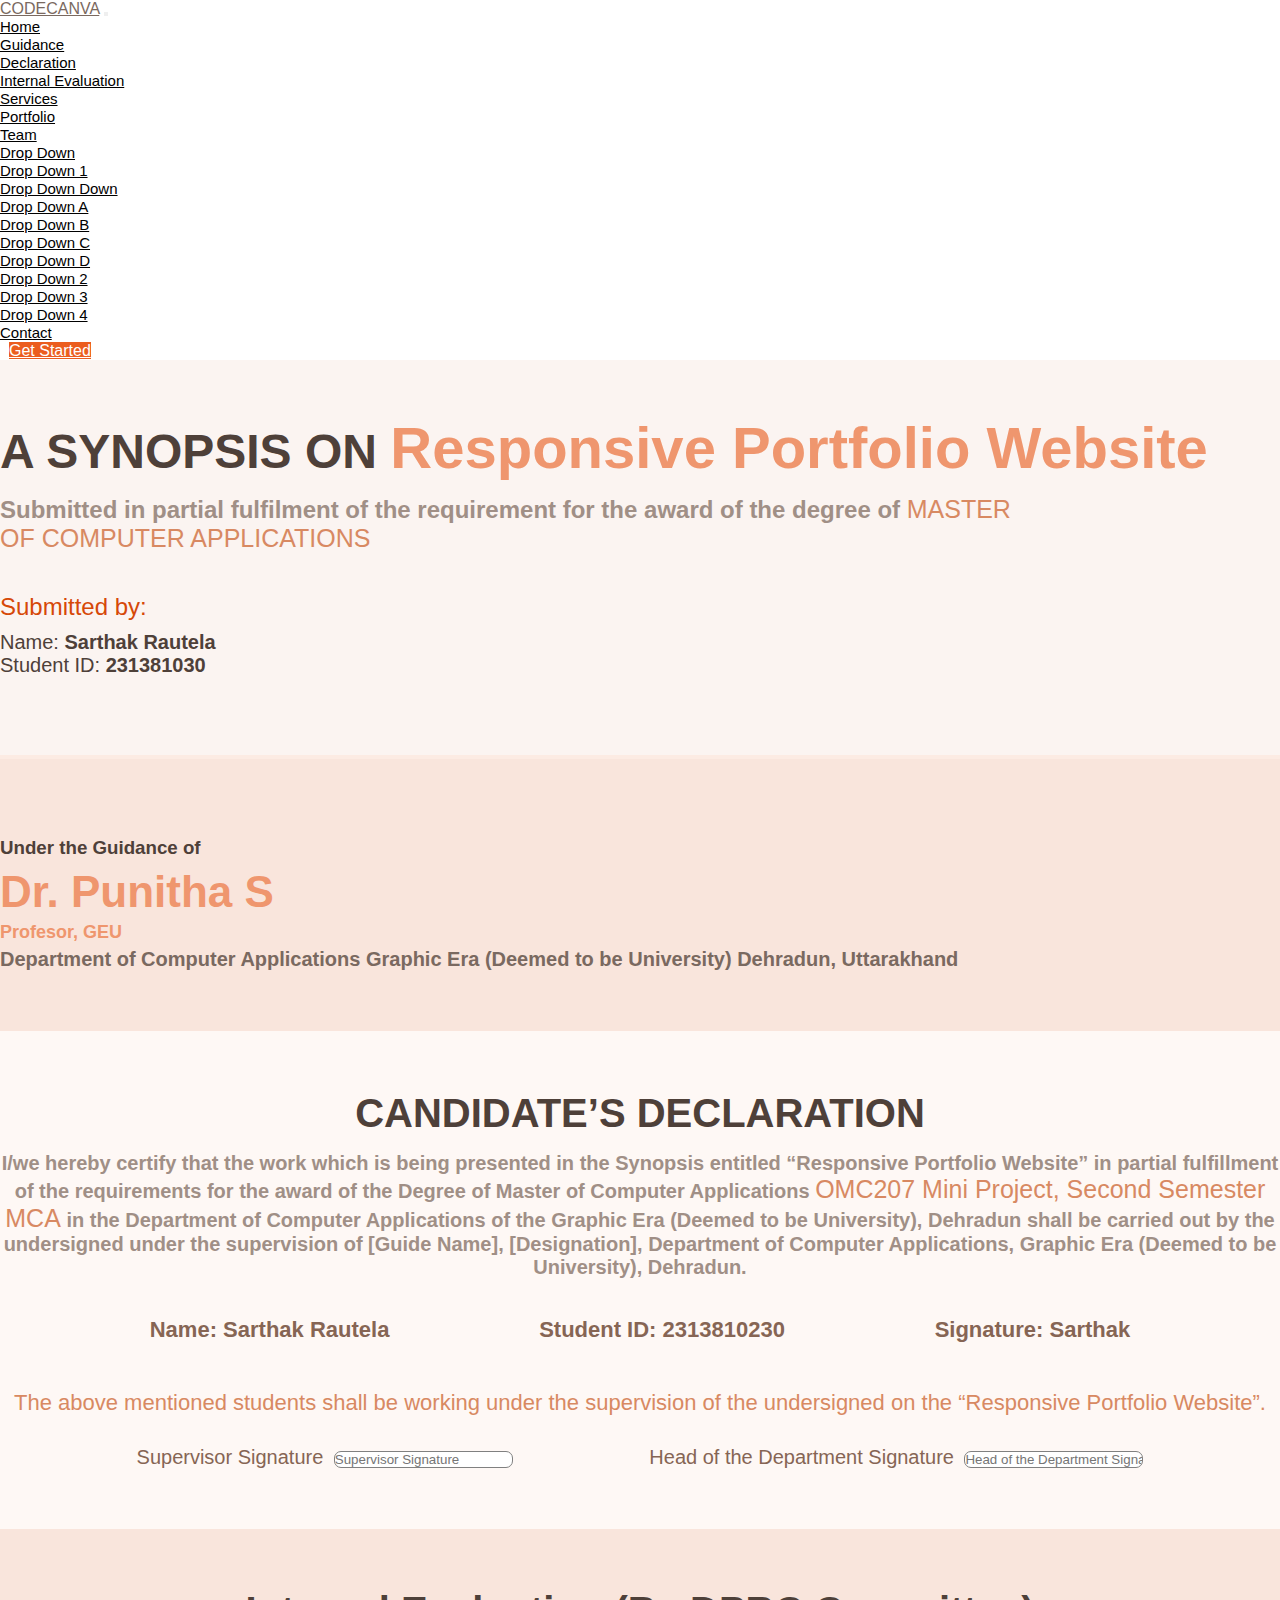
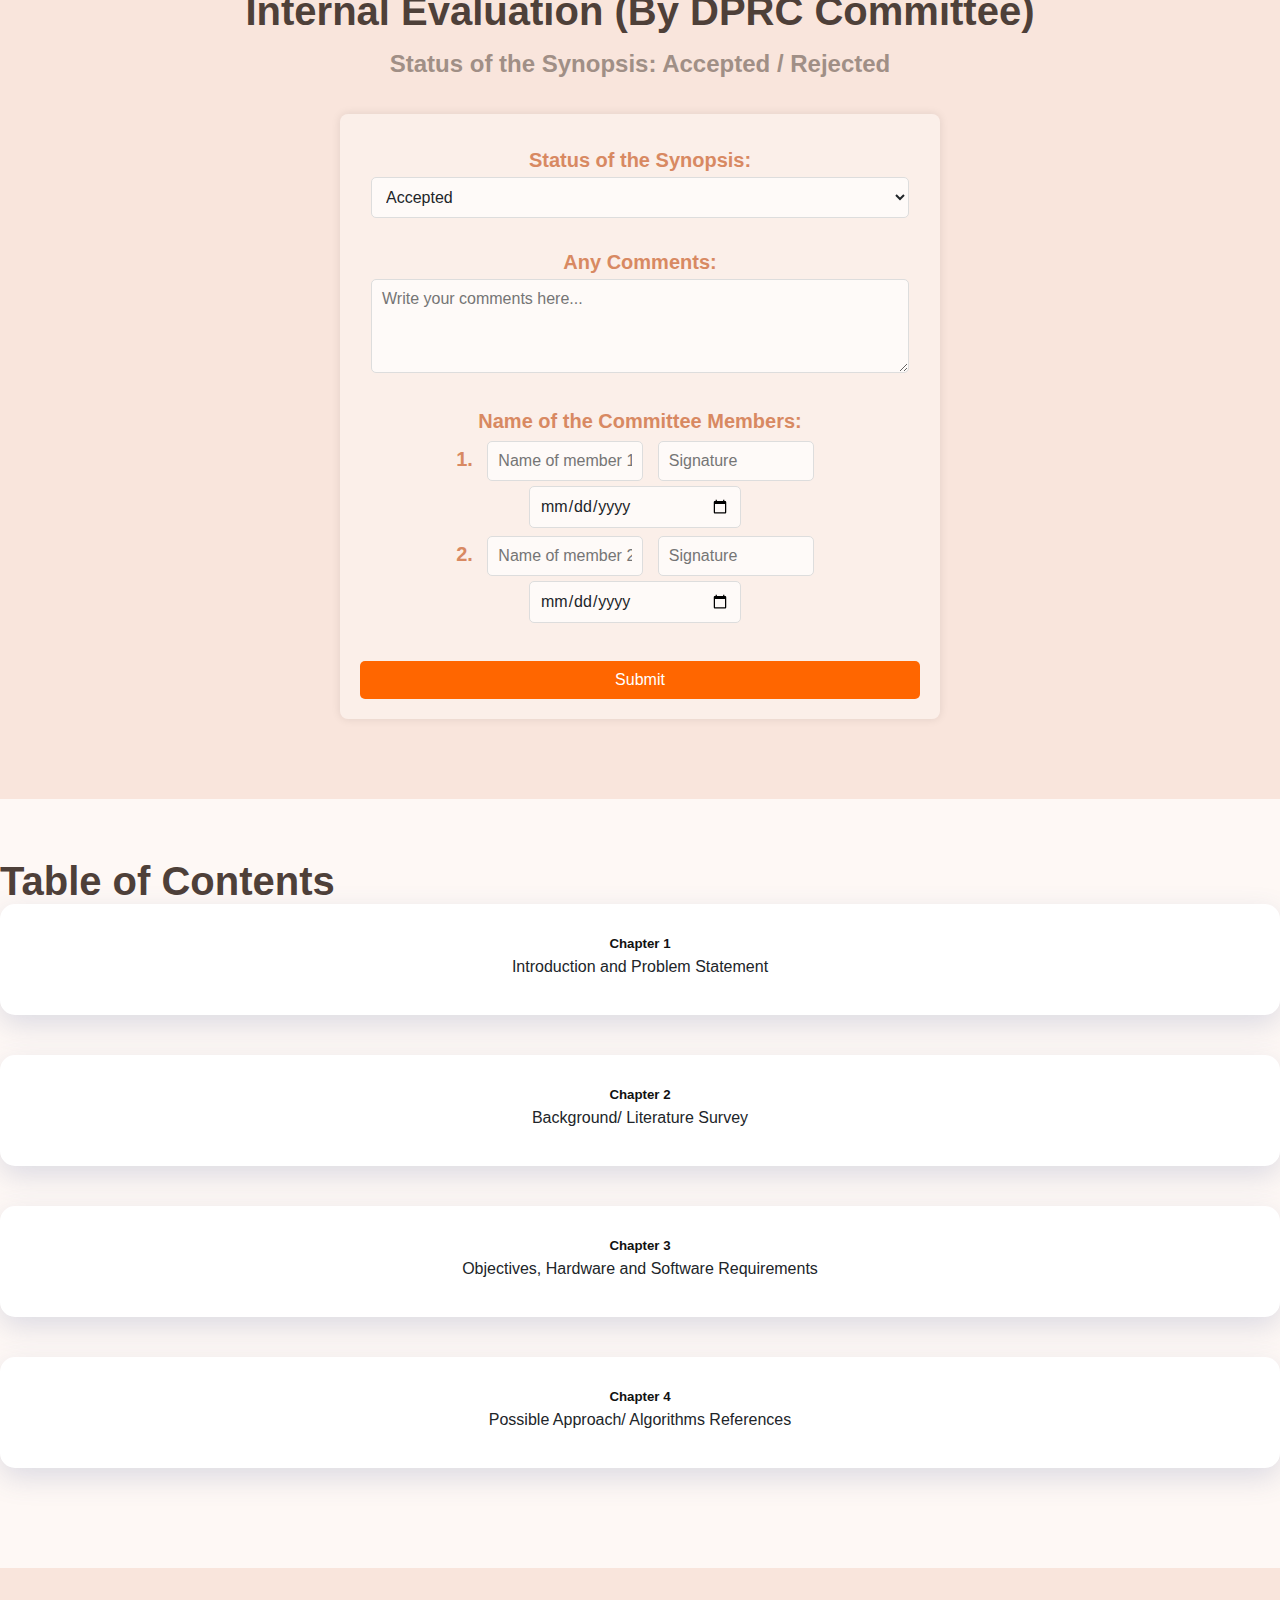
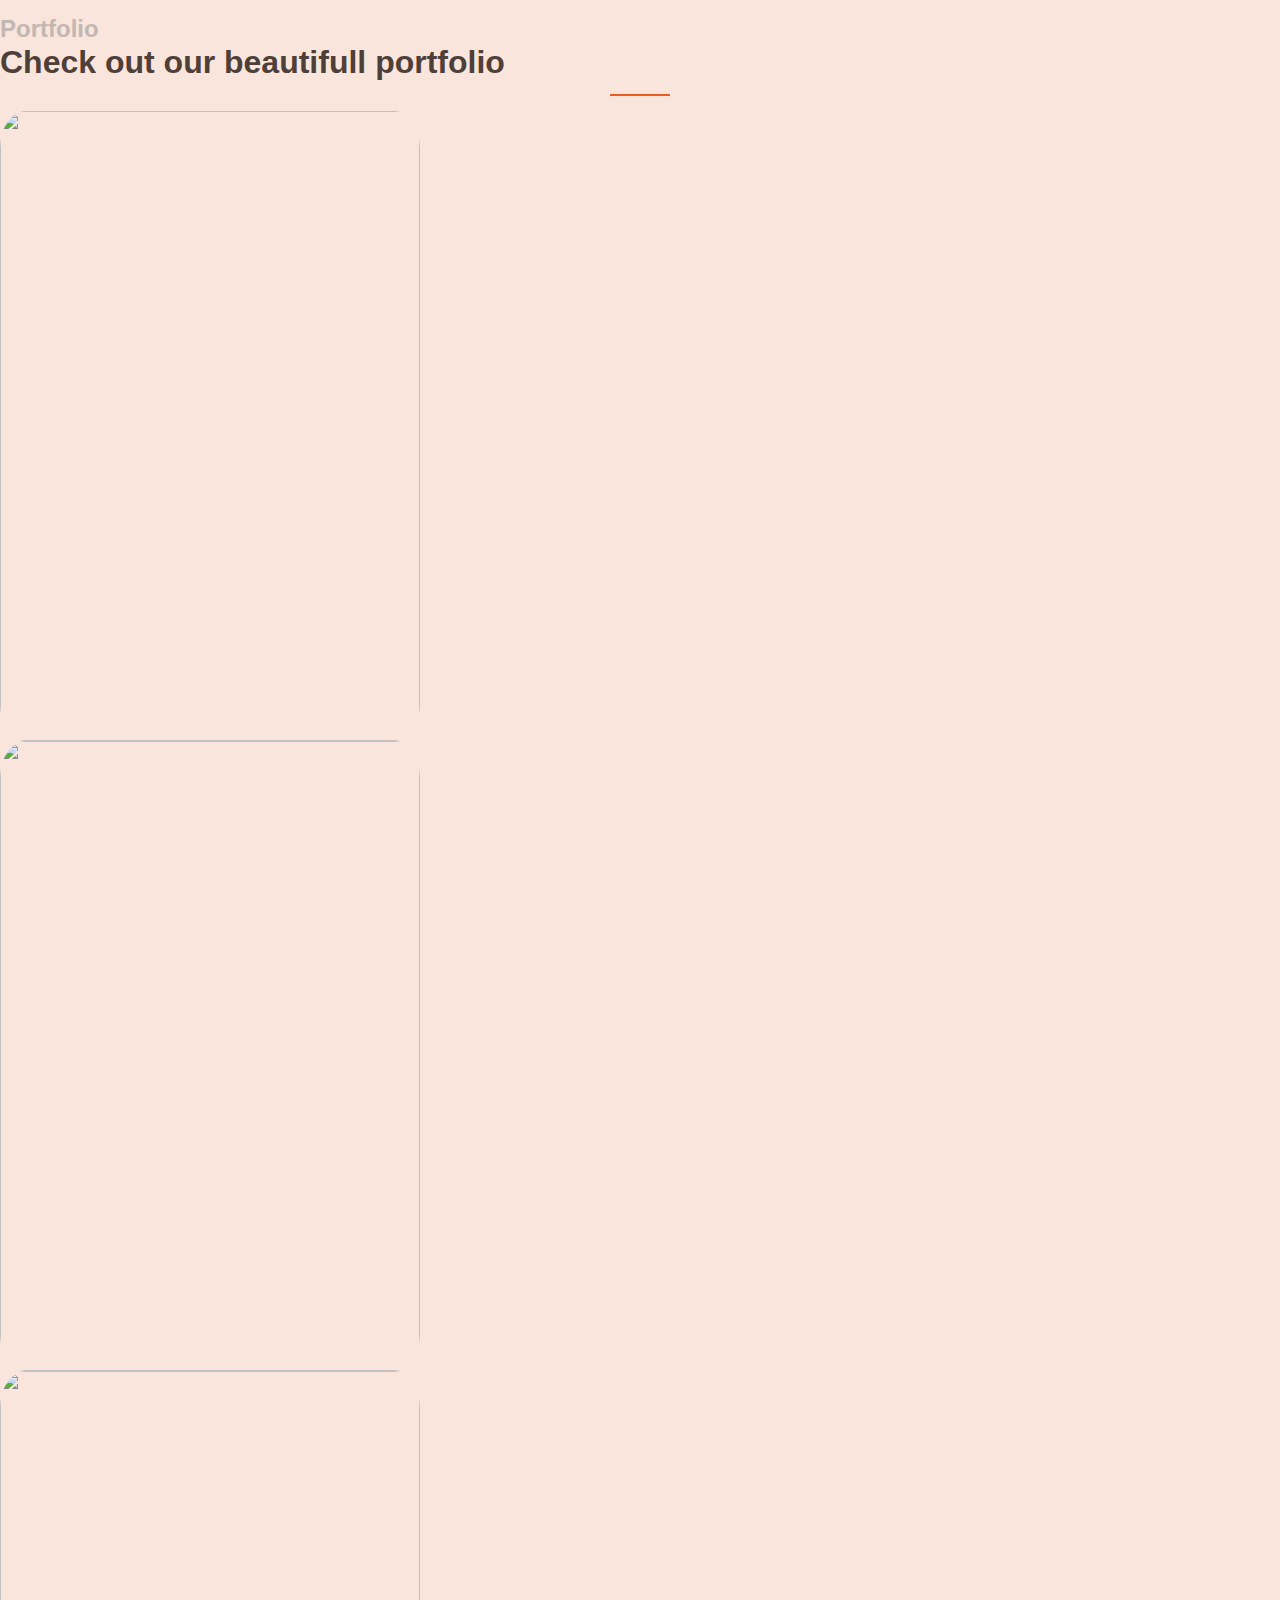
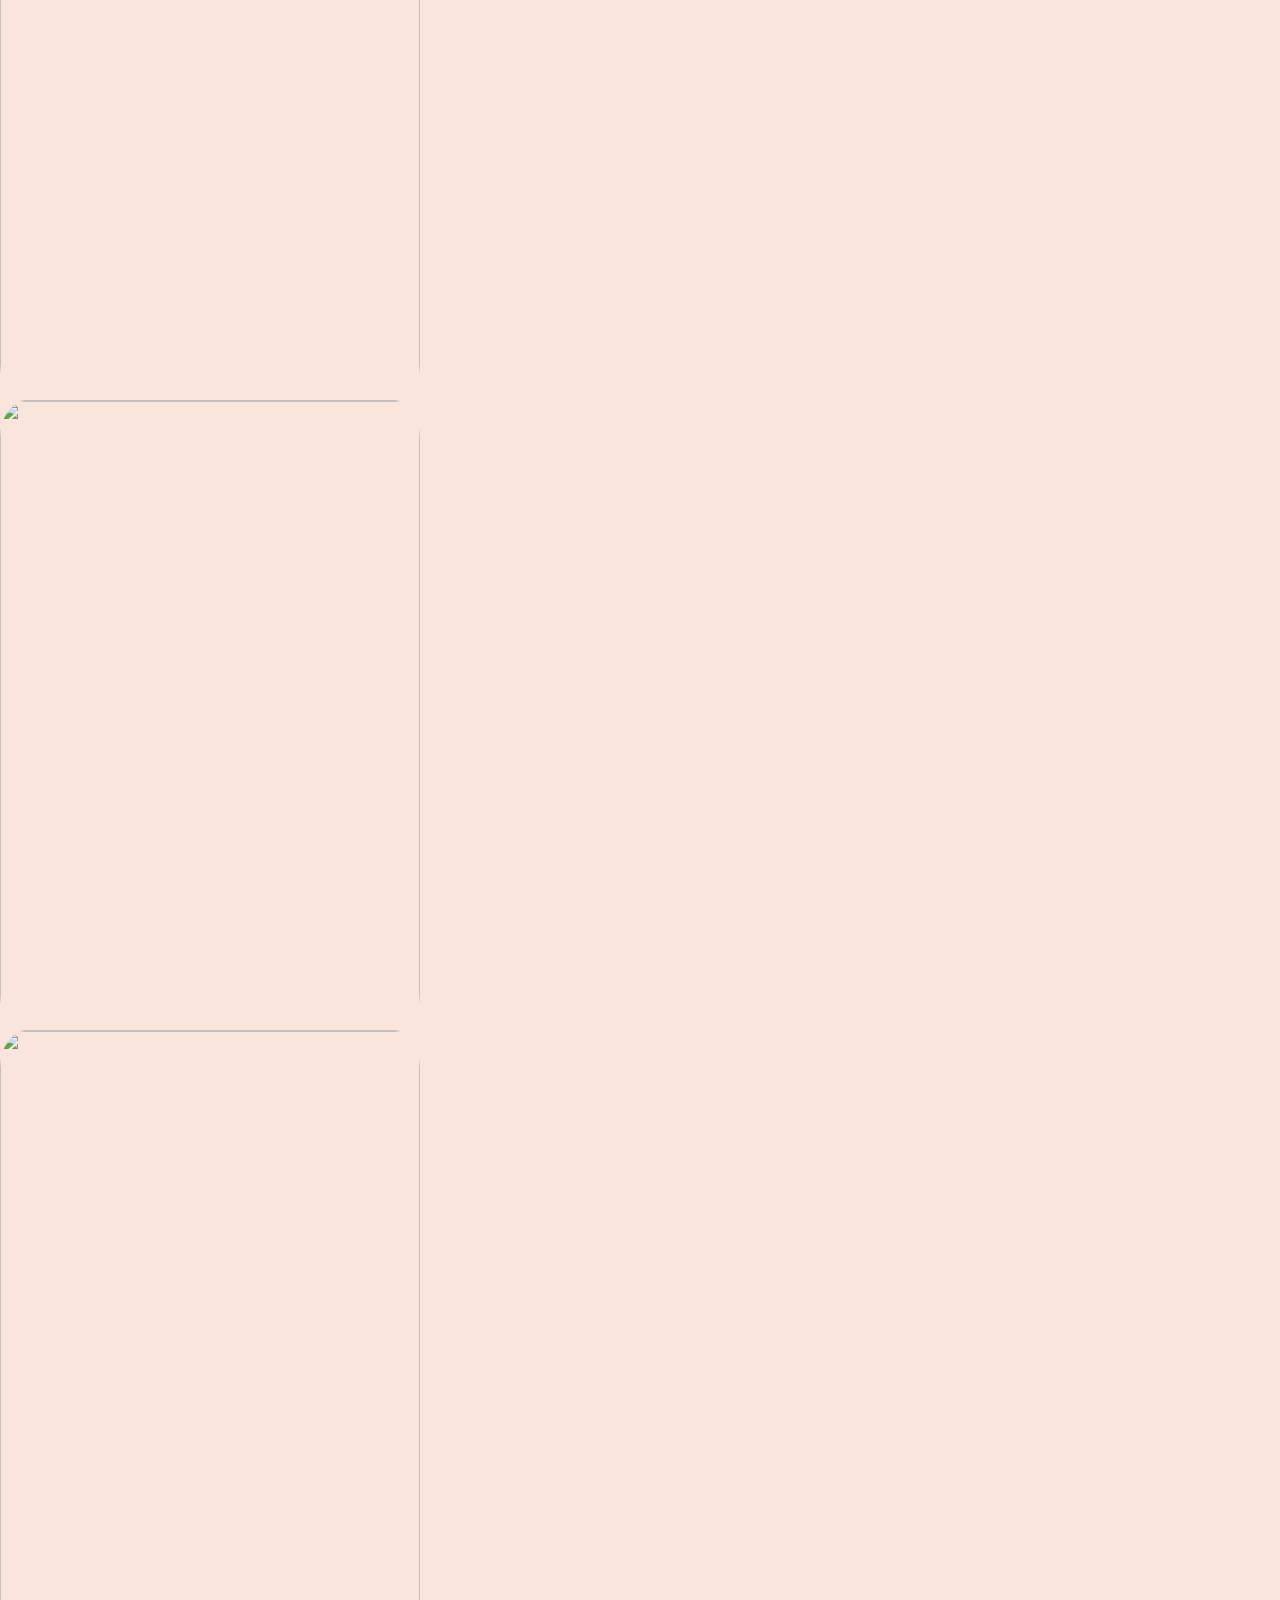
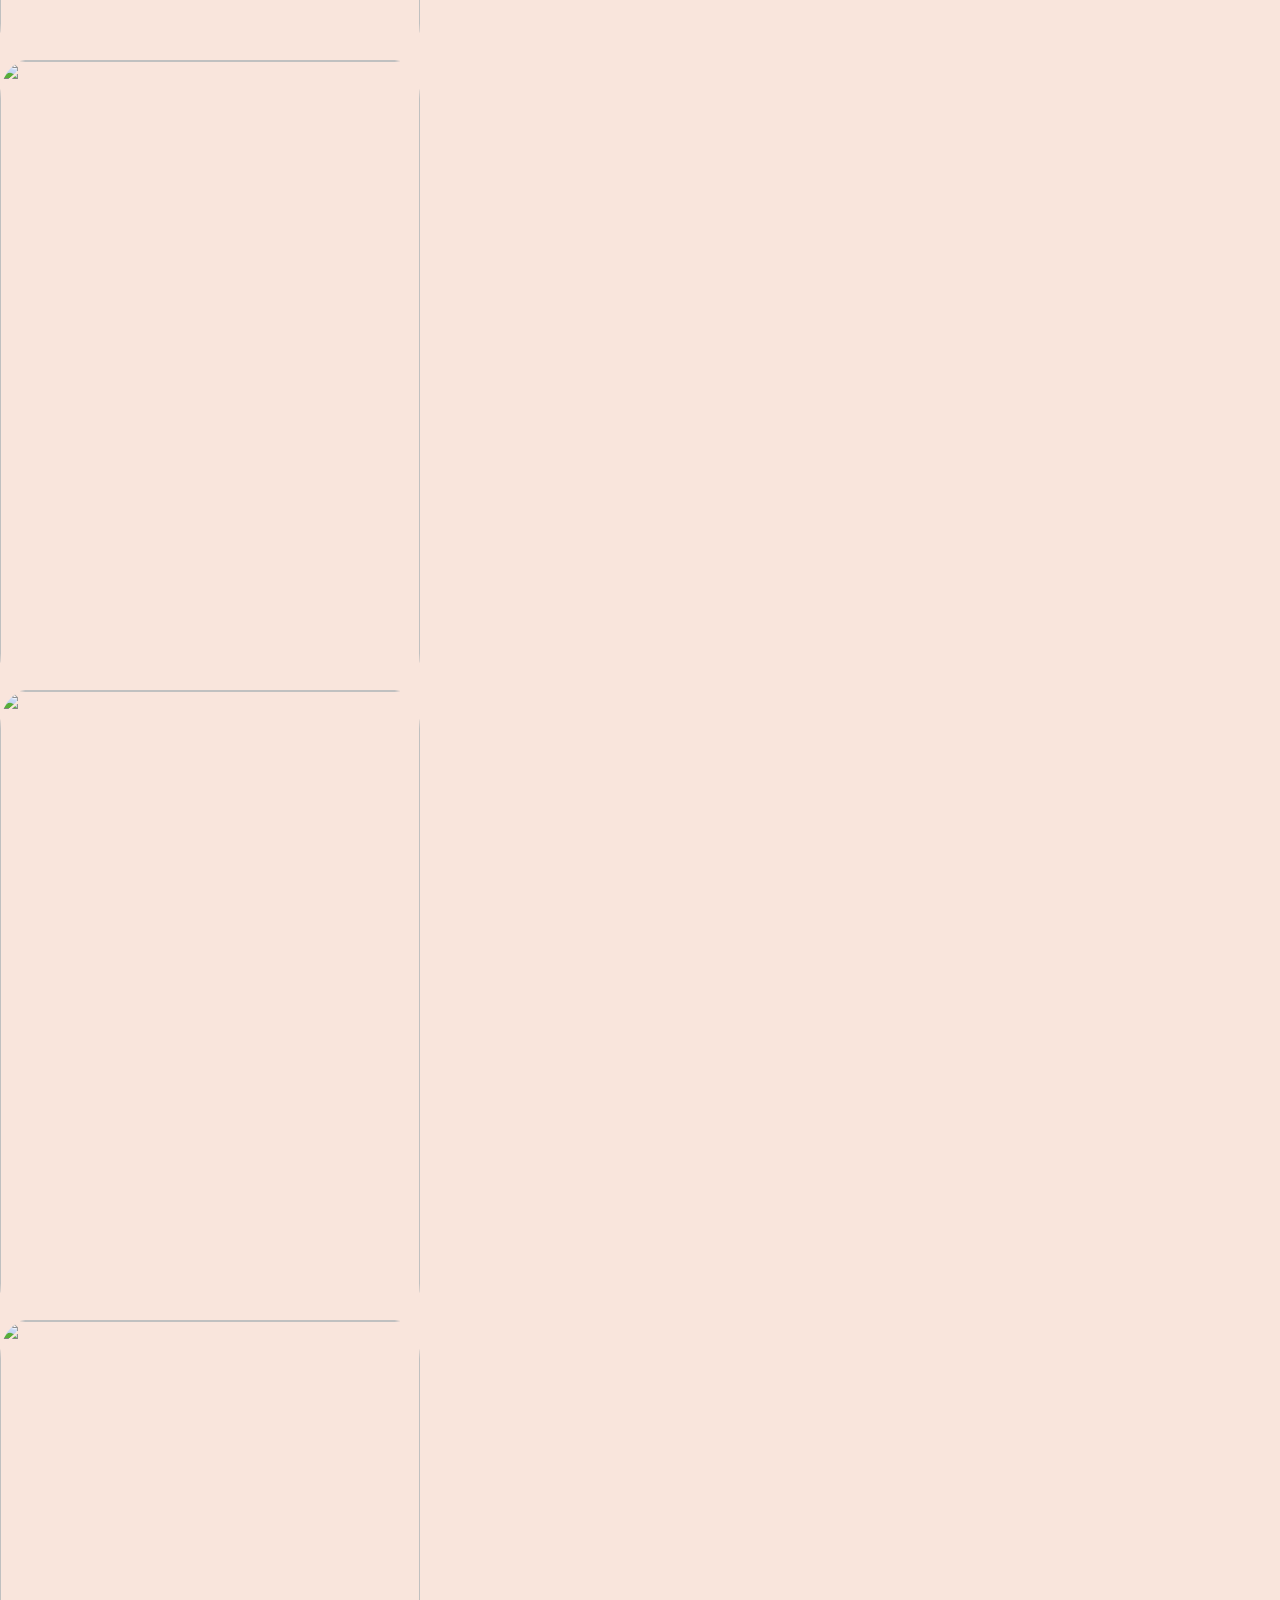
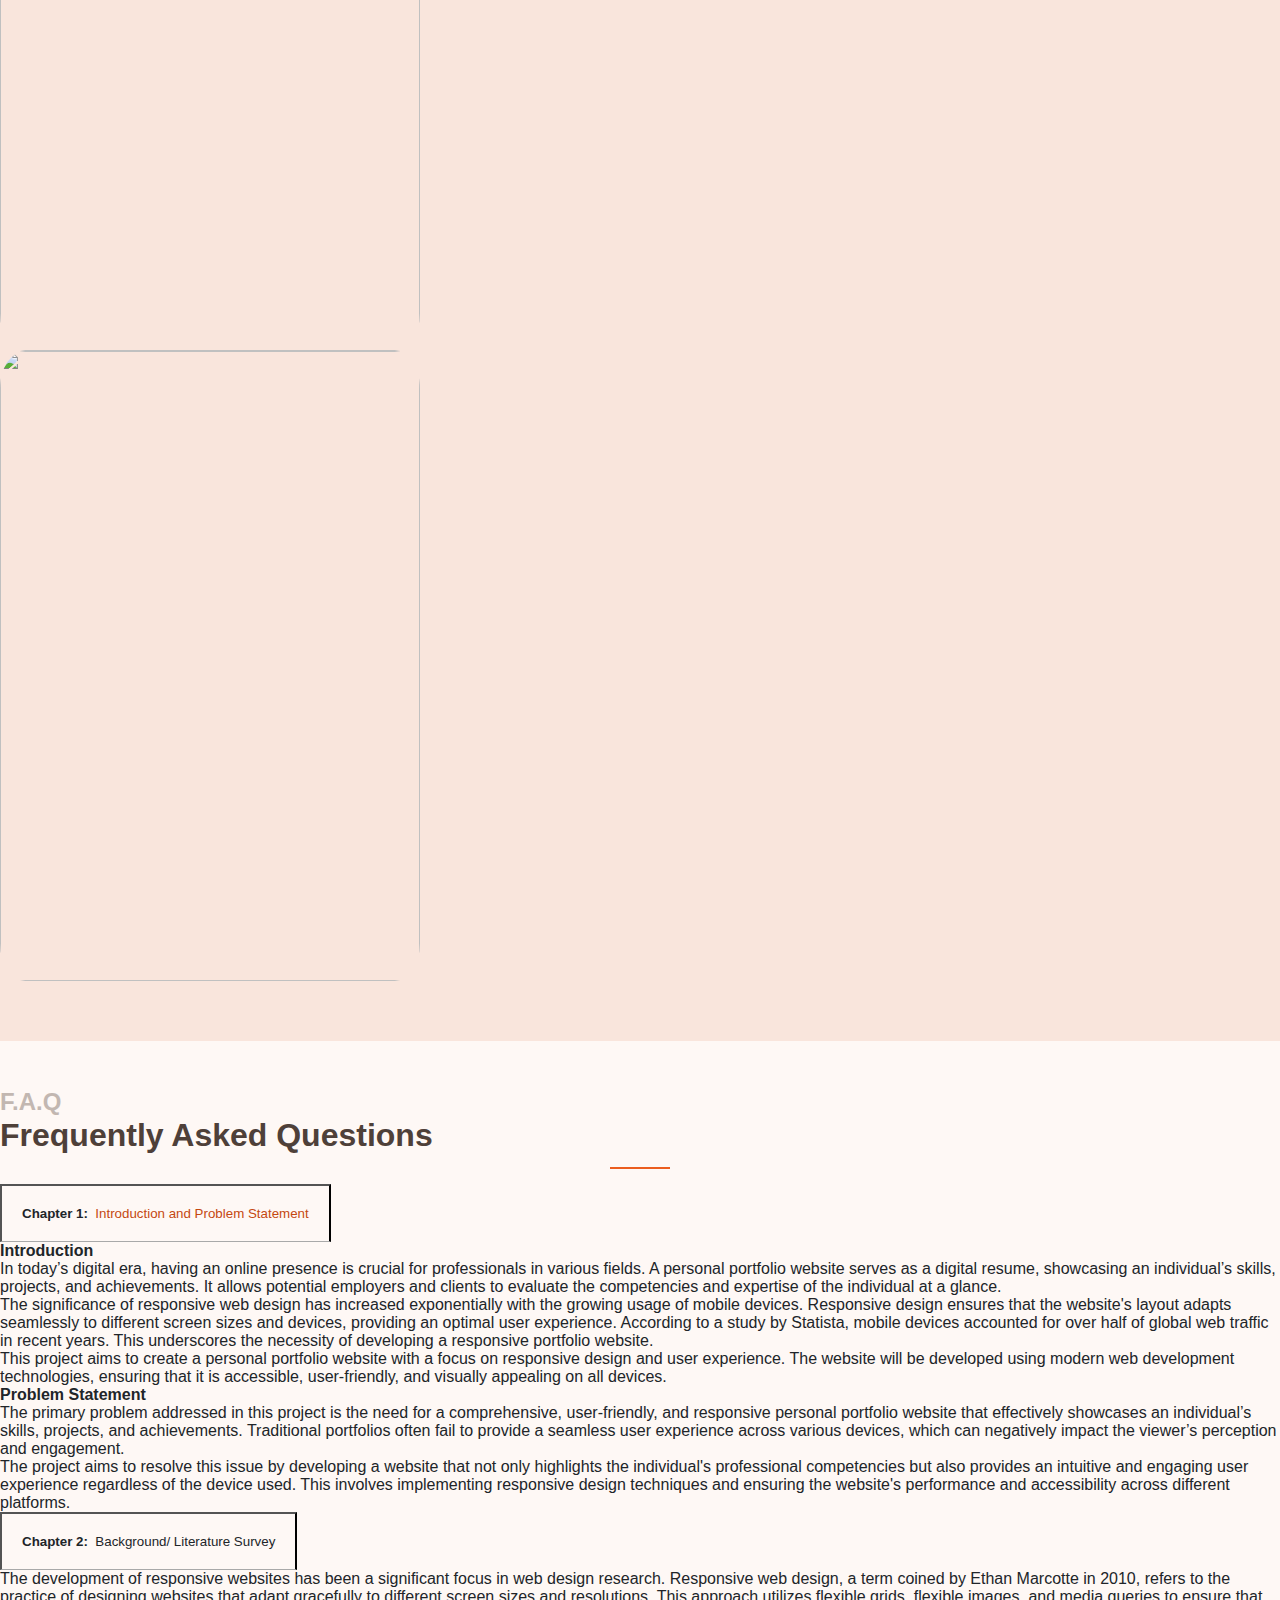
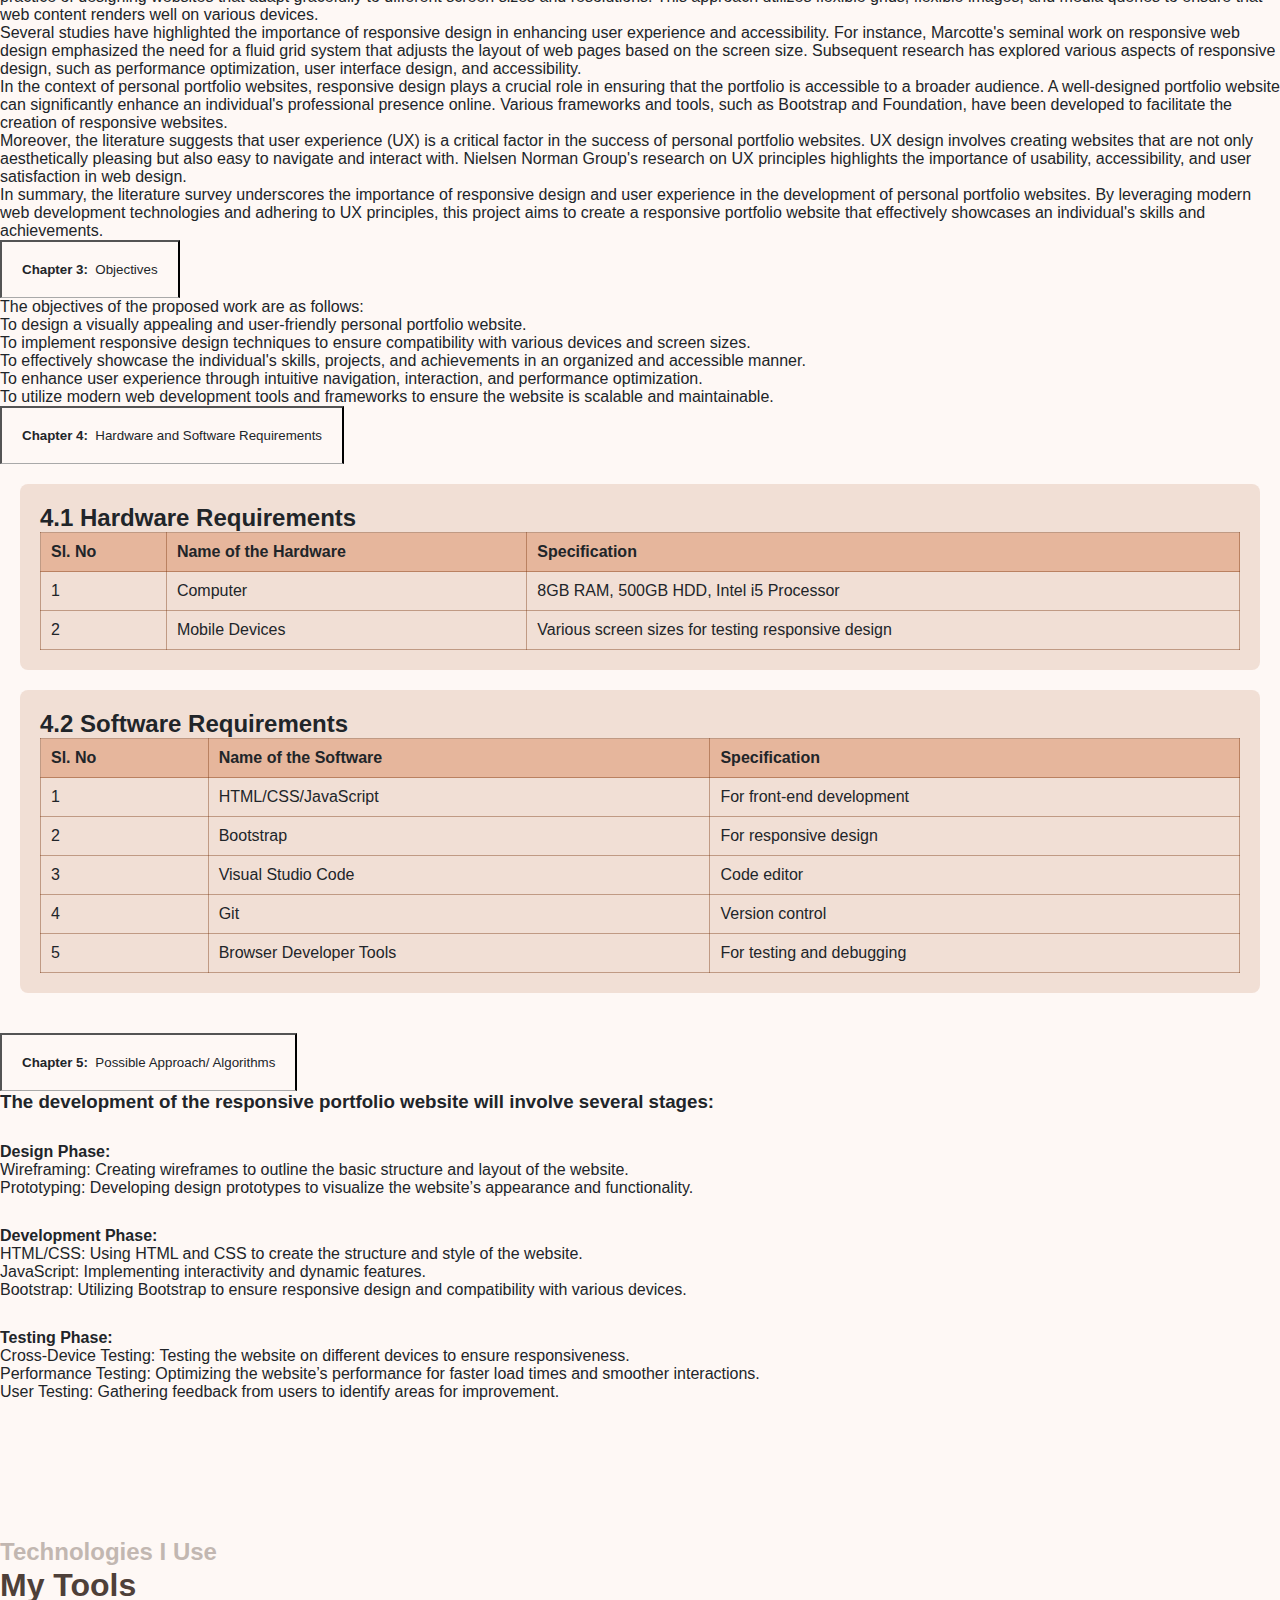
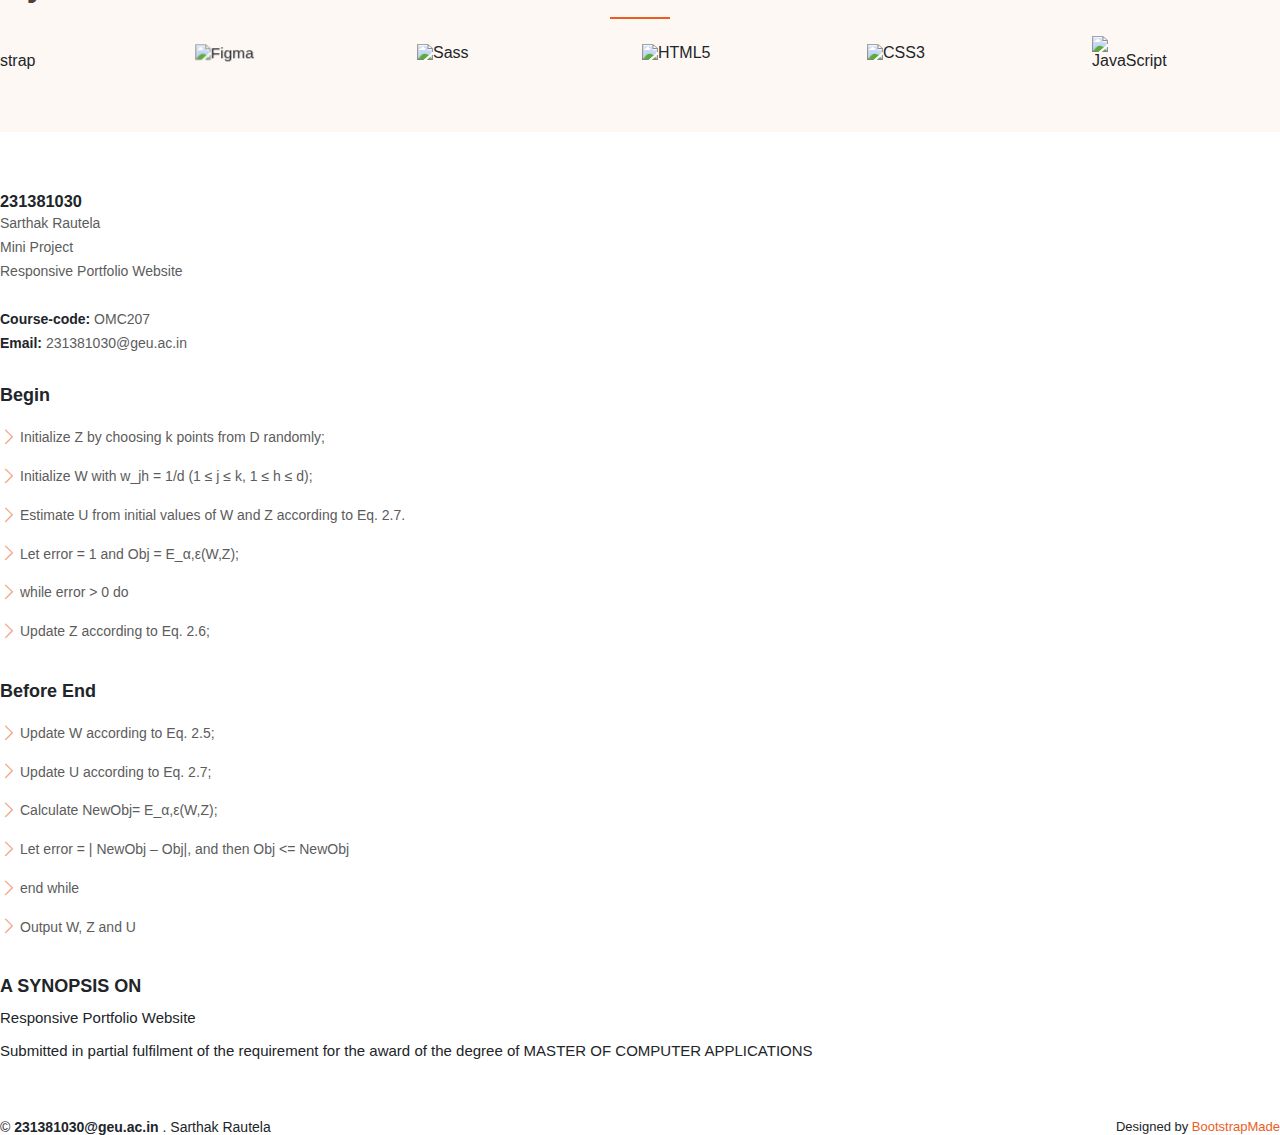
==== index.html @ d09d4a78 "name change" ====
<!DOCTYPE html>
<html lang="en">

<head>
    <meta charset="UTF-8">
    <meta http-equiv="X-UA-Compatible" content="IE=edge">
    <meta name="viewport" content="width=device-width, initial-scale=1.0">
    <title>CODECANVA Bootstrap</title>
    <link rel="stylesheet" href="style.css">
    <link rel="preconnect" href="https://fonts.googleapis.com">

    <script src="https://code.iconify.design/iconify-icon/1.0.0/iconify-icon.min.js"></script>

    <!-- Bootstrap CSS -->
    <link href="https://cdn.jsdelivr.net/npm/bootstrap@5.1.3/dist/css/bootstrap.min.css" rel="stylesheet"
        integrity="sha384-1BmE4kWBq78iYhFldvKuhfTAU6auU8tT94WrHftjDbrCEXSU1oBoqyl2QvZ6jIW3" crossorigin="anonymous">
    <link href="https://kit-pro.fontawesome.com/releases/v6.1.1/css/pro.min.css" rel="stylesheet">
    <link rel="stylesheet" href="https://cdn.jsdelivr.net/npm/bootstrap-icons@1.9.1/font/bootstrap-icons.css">
    <link rel="stylesheet" href="send-email.php">
</head>


<body>

    <!-- NAVBAR  -->

    <nav id="navbar-spy-setting head" class="navbar navbar-expand-lg py-3 navbar-light bg-white sticky-top">
        <div class="container justify-content-between">
            <a class="navbar-brand" href="#home">CODECANVA</a>
            <button class="navbar-toggler" type="button" data-bs-toggle="collapse" data-bs-target="#navbarResponsive"
                aria-controls="navbarResponsive" aria-expanded="false" aria-label="Toggle navigation">
                <span class="navbar-toggler-icon"></span>
            </button>
            <div class="collapse navbar-collapse" id="navbarResponsive">

                <ul class="navbar-nav ms-auto my-2 my-lg-0">

                    <li class="nav-item">
                        <a class="nav-link nav-text active mx-2 scrollto" aria-current="page" href="#home">Home</a>
                    </li>
                    <li class="nav-item">
                        <a class="nav-link nav-text active mx-2 scrollto" aria-current="page" href="#about">Guidance</a>
                    </li>
                    </li>
                    <li class="nav-item">
                        <a class="nav-link nav-text active mx-2 scrollto" aria-current="page"
                            href="#declaration">Declaration</a>
                    </li>
                    </li>
                    <li class="nav-item">
                        <a class="nav-link nav-text active mx-2 scrollto" aria-current="page"
                            href="#Internal-Evaluation">Internal Evaluation</a>
                    </li>

                    <li class="nav-item">
                        <a class="nav-link nav-text active mx-2 scrollto" aria-current="page"
                            href="#services">Services</a>
                    </li>
                    <li class="nav-item">
                        <a class="nav-link nav-text active mx-2 scrollto" aria-current="page"
                            href="#portfolio">Portfolio</a>
                    </li>
                    <li class="nav-item">
                        <a class="nav-link nav-text active mx-2 scrollto" aria-current="page" href="#team">Team</a>
                    </li>

                    <li class="nav-item dropdown">
                        <a class="nav-link dropdown active mx-2 scrollto dropdown-toggle nav-text" id="navbarDropdown"
                            role="button" aria-current="page" data-bs-toggle="dropdown" aria-expanded="false"
                            href="#">Drop Down</a>

                        <ul class="dropdown-menu" aria-labelledby="navbarDropdown">

                            <li><a class="dropdown-item nav-link" href="#">Drop Down 1</a></li>

                            <!-- drop down end  -->

                            <li class=" btn-group dropend"><a
                                    class="dropdown-item1 nav-link nav-text active dropdown-toggle" id="navbarDropdown"
                                    type="button" data-bs-toggle="dropdown" aria-expanded="false" href="#">Drop Down
                                    Down</a>

                                <ul class="dropdown-menu ">

                                    <li><a class="dropend-item nav-link" href="#">Drop Down A</a></li>
                                    <li><a class="dropdown-item nav-link" href="#">Drop Down B</a></li>
                                    <li><a class="dropdown-item nav-link" href="#">Drop Down C</a></li>
                                    <li><a class="dropdown-item nav-link" href="#">Drop Down D</a></li>

                                </ul>

                            </li>

                            <li><a class="dropdown-item nav-link" href="#">Drop Down 2</a></li>
                            <li><a class="dropdown-item nav-link" href="#">Drop Down 3</a></li>
                            <li><a class="dropdown-item nav-link" href="#">Drop Down 4</a></li>

                        </ul>

                    </li>
                    <li class="nav-item">
                        <a class="nav-link mx-2 scrollto nav-text" aria-current="page" href="#contact">Contact</a>
                    </li>

                </ul>

                <div>
                    <a type="button" class="btn btn-color py-2 px-3 rounded-pill"
                        href="https://www.upwork.com/freelancers/~01103db1f8d0276dcf?mp_source=share">Get Started</a>
                </div>

            </div>
        </div>
    </nav>




    <!-- home section  -->

    <section id="home" class="d-flex align-items-center">

        <div class="container">
            <div class="row">
                <div class="col-lg-6 order-2 order-lg-1 d-flex flex-column justify-content-center">

                    <h1 class="hero-title">A SYNOPSIS ON <span>Responsive Portfolio Website</span></h1>

                    <h2 class="hero-sub-title">Submitted in partial fulfilment of the requirement for the award of the
                        degree of
                        <span> MASTER OF COMPUTER APPLICATIONS</span>
                    </h2>

                    <div>

                        <ul class="submitted">
                            <h1>Submitted by:</h1>
                            <li>Name: <span>Sarthak Rautela</span></li>
                            <li>Student ID: <span>231381030</span></li>
                        </ul>


                    </div>

                </div>

                <div class="col-lg-6 col-11 mt-5 py-5 order-1 order-lg-2 hero-img">

                    <img class="img-fluid animated"
                        src="	https://bootstrapmade.com/demo/templates/Ninestars/assets/img/hero-img.svg" alt="">

                </div>


            </div>
        </div>

    </section>


    <!-- ABOUT US Means Guidance -->


    <section id="about" class="about ">

        <div class="container pt-4 pb-1">
            <div class="row justify-content-between">
                <div class="col-lg-5 d-flex align-items-center justify-content-center about-img">
                    <img src="https://geu.ac.in/wp-content/uploads/2023/03/geu_white.svg" class="img-fluid" alt="">
                </div>

                <div class="col-lg-6 pt-5 pt-lg-0">

                    <h3 class="fs-1">Under the Guidance of</h3>

                    <p> Dr. Punitha S <span> <br> Profesor, GEU</span></p>

                    <div class="row">
                        <h4>Department of Computer Applications
                            Graphic Era (Deemed to be University)
                            Dehradun, Uttarakhand
                        </h4>
                    </div>

                </div>

            </div>
        </div>

    </section>

    <!-- Candidate declaration  -->
    <section id="declaration" class="declaration">

        <h1 class="heading">CANDIDATE’S DECLARATION</h1>
        <h4 class="declare">I/we hereby certify that the work which is being presented in the Synopsis entitled
            “Responsive Portfolio Website” in partial fulfillment of the requirements for the award of the Degree of
            Master of Computer Applications <span>OMC207 Mini Project, Second Semester MCA</span> in the Department of
            Computer Applications of the
            Graphic Era (Deemed to be University), Dehradun shall be carried out by the undersigned under the
            supervision of [Guide Name], [Designation], Department of Computer Applications, Graphic Era (Deemed to be
            University), Dehradun.</h4>

        <ul>
            <li>Name: Sarthak Rautela</li>
            <li>Student ID: 2313810230</li>
            <li>Signature: Sarthak</li>
        </ul>

        <p>The above mentioned students shall be working under the supervision of the undersigned on the “Responsive
            Portfolio Website”.</p>


        <div class="declaration-input">
            <div> <label for="member1">Supervisor Signature</label>
                <input type="text" id="member1" name="member1" placeholder="Supervisor Signature">
            </div>

            <div> <label for="member1">Head of the Department Signature</label>
                <input type="text" id="member1" name="member1" placeholder="Head of the Department Signature">
            </div>
        </div>
    </section>



    <!-- Feedback  -->

    <section id="Internal-Evaluation" class="Internal-Evaluation">

        <h1>Internal Evaluation (By DPRC Committee)</h1>
        <h3>Status of the Synopsis: Accepted / Rejected</h3>
        <form action="send-email.php" method="post">
            <!-- Status of the Synopsis -->
            <label for="status">Status of the Synopsis:</label>
            <select id="status" name="status" required>
                <option value="accepted">Accepted</option>
                <option value="rejected">Rejected</option>
            </select>
            <br><br>

            <!-- Any Comments -->
            <label for="comments">Any Comments:</label>
            <textarea id="comments" name="comments" rows="4" cols="50" placeholder="Write your comments here..."
                required></textarea>
            <br><br>

            <!-- Name of the Committee Members and Signature with Date -->
            <label for="committee-members">Name of the Committee Members:</label>
            <div id="committee-members">
                <label for="member1">1.</label>
                <input type="text" id="member1" name="member1" placeholder="Name of member 1" required>
                <input type="text" id="signature1" name="signature1" placeholder="Signature" required>
                <input type="date" id="date1" name="date1" required>
                <br>
                <label for="member2">2.</label>
                <input type="text" id="member2" name="member2" placeholder="Name of member 2" required>
                <input type="text" id="signature2" name="signature2" placeholder="Signature" required>
                <input type="date" id="date2" name="date2" required>
            </div>
            <br>

            <button type="submit">Submit</button>
        </form>

    </section>


    <!-- SERVICES  -->


    <section id="services" class="services text-center">

        <div class="container">

            <div class="section-title">
                <h2 class="section-heading">Table of Contents
                </h2>
            </div>

            <div class="row pt-5">

                <div class="col-md-6 col-lg-3 d-flex align-items-stretch">

                    <div class="card">
                        <div class="card-body">
                            <iconify-icon icon="bx:file" class="services-icon"></iconify-icon>
                            <h5 class="card-title fs-5 fw-bolder">Chapter 1</h5>
                            <p class="card-text">Introduction and Problem Statement</p>
                        </div>
                    </div>

                </div>

                <div class="col-md-6 col-lg-3 d-flex align-items-stretch">

                    <div class="card">
                        <div class="card-body">
                            <iconify-icon icon="bx:file" class="services-icon"></iconify-icon>
                            <h5 class="card-title fs-5 fw-bolder">Chapter 2</h5>
                            <p class="card-text">Background/ Literature Survey</p>
                        </div>
                    </div>

                </div>

                <div class="col-md-6 col-lg-3 d-flex align-items-stretch">

                    <div class="card">
                        <div class="card-body">
                            <iconify-icon icon="bx:file" class="services-icon"></iconify-icon>
                            <h5 class="card-title fs-5 fw-bolder">Chapter 3</h5>
                            <p class="card-text">Objectives, Hardware and Software Requirements</p>
                        </div>
                    </div>

                </div>

                <div class="col-md-6 col-lg-3 d-flex align-items-stretch">

                    <div class="card">
                        <div class="card-body">
                            <iconify-icon icon="bx:file" class="services-icon"></iconify-icon>
                            <h5 class="card-title fs-5 fw-bolder">Chapter 4</h5>
                            <p class="card-text">Possible Approach/ Algorithms
                                References
                            </p>
                        </div>
                    </div>

                </div>

            </div>

        </div>

    </section>


    <!-- PORTFOLIO  -->

    <section id="portfolio" class="portfolio text-center">

        <div class="container py-5">

            <div class="portfolio-title">
                <h2 class="portfolio-heading">Portfolio</h2>
                <p class="portfolio-sub-heading">Check out our beautifull portfolio</p>
            </div>

            <div class="row portfolio-container" style="position: relative; height:auto">
                <!-- 1st  -->
                <div class="col-md-6 col-lg-4 mx-auto mb-4 image-box">
                    <figure>
                        <img class="img-fluid"
                            src="https://i.postimg.cc/7hwbsDLq/1d63df5d-d11d-423b-8b0d-09414325b102.jpg" alt="">

                        <div class="image-overlay">
                            <div class="portfolio-links">

                                <iconify-icon class="icon" icon="bx:plus"></iconify-icon>
                                <iconify-icon class="icon" icon="bi:link-45deg"></iconify-icon>

                            </div>
                            <div class="portfolio-info">
                                <h4>App 1</h4>
                                <p>APP</p>
                            </div>
                        </div>
                    </figure>
                </div>
                <!-- 2nd -->
                <div class="col-md-6 col-lg-4 mx-auto mb-4 image-box">
                    <figure>
                        <img class="img-fluid" src="https://i.postimg.cc/MTyvmXqs/From-Anugrah.jpg" alt="">

                        <div class="image-overlay">

                            <div class="portfolio-links">

                                <iconify-icon class="icon" icon="bx:plus"></iconify-icon>
                                <iconify-icon class="icon" icon="bi:link-45deg"></iconify-icon>

                            </div>
                            <div class="portfolio-info">
                                <h4>Web 3</h4>
                                <p>WEB</p>
                            </div>
                        </div>
                    </figure>
                </div>
                <!-- 3rd -->
                <div class="col-md-6 col-lg-4 mx-auto mb-4 image-box">

                    <figure>
                        <img class="img-fluid"
                            src="https://i.postimg.cc/Z5MBT1wL/notanartman-midjourney-stablediffusion-dalle-1.jpg"
                            alt="">

                        <div class="image-overlay">

                            <div class="portfolio-links">

                                <iconify-icon class="icon" icon="bx:plus"></iconify-icon>
                                <iconify-icon class="icon" icon="bi:link-45deg"></iconify-icon>

                            </div>


                            <div class="portfolio-info">
                                <h4>App 2</h4>
                                <p>APP</p>
                            </div>

                        </div>


                    </figure>



                </div>
                <!-- 4th -->
                <div class="col-md-6 col-lg-4 mx-auto mb-4 image-box">
                    <figure>
                        <img class="img-fluid"
                            src="https://i.postimg.cc/fWfV33Hy/notanartman-midjourney-stablediffusion-dalle.jpg" alt="">

                        <div class="image-overlay">

                            <div class="portfolio-links">

                                <iconify-icon class="icon" icon="bx:plus"></iconify-icon>
                                <iconify-icon class="icon" icon="bi:link-45deg"></iconify-icon>

                            </div>


                            <div class="portfolio-info">
                                <h4>Card 2</h4>
                                <p>CARD</p>
                            </div>

                        </div>
                    </figure>
                </div>
                <!-- 5th -->
                <div class="col-md-6 col-lg-4 mx-auto mb-4 image-box">

                    <figure>
                        <img class="img-fluid"
                            src="https://i.postimg.cc/0yWmz6yD/2d1fb1ee-55b4-482d-b22b-fdb2b8d57689.jpg" alt="">

                        <div class="image-overlay">

                            <div class="portfolio-links">

                                <iconify-icon class="icon" icon="bx:plus"></iconify-icon>
                                <iconify-icon class="icon" icon="bi:link-45deg"></iconify-icon>

                            </div>


                            <div class="portfolio-info">
                                <h4>Web 2</h4>
                                <p>WEB</p>
                            </div>

                        </div>
                    </figure>
                </div>
                <!-- 6th -->
                <div class="col-md-6 col-lg-4 mx-auto mb-4 image-box">

                    <figure>
                        <img class="img-fluid"
                            src="https://i.postimg.cc/RZVKC14v/dadded41-dde1-4a4b-a840-6e7f0c948427.jpg" alt="">

                        <div class="image-overlay">

                            <div class="portfolio-links">

                                <iconify-icon class="icon" icon="bx:plus"></iconify-icon>
                                <iconify-icon class="icon" icon="bi:link-45deg"></iconify-icon>

                            </div>


                            <div class="portfolio-info">
                                <h4>App 3</h4>
                                <p>APP</p>
                            </div>

                        </div>
                    </figure>
                </div>
                <!-- 7th -->
                <div class="col-md-6 col-lg-4 mx-auto mb-4 image-box">

                    <figure>
                        <img class="img-fluid" src="https://i.postimg.cc/HnwXnBrk/TED.jpg" alt="">

                        <div class="image-overlay">

                            <div class="portfolio-links">

                                <iconify-icon class="icon" icon="bx:plus"></iconify-icon>
                                <iconify-icon class="icon" icon="bi:link-45deg"></iconify-icon>

                            </div>


                            <div class="portfolio-info">
                                <h4>Card 1</h4>
                                <p>CARD</p>
                            </div>

                        </div>
                    </figure>
                </div>
                <!-- 8th -->
                <div class="col-md-6 col-lg-4 mx-auto mb-4 image-box">

                    <figure>
                        <img class="img-fluid"
                            src="https://i.postimg.cc/RZFJxMLF/Naruto-uzumaki-looking-up-into-the-rain.jpg" alt="">

                        <div class="image-overlay">

                            <div class="portfolio-links">

                                <iconify-icon class="icon" icon="bx:plus"></iconify-icon>
                                <iconify-icon class="icon" icon="bi:link-45deg"></iconify-icon>

                            </div>


                            <div class="portfolio-info">
                                <h4>Card 3</h4>
                                <p>CARD</p>
                            </div>

                        </div>
                    </figure>
                </div>
                <!-- 9th -->
                <div class="col-md-6 col-lg-4 mx-auto mb-4 image-box">

                    <figure>
                        <img class="img-fluid" src="https://i.postimg.cc/wT9sF5tD/Kung-Fu-Panda-4-Aesthetic.jpg" alt="">

                        <div class="image-overlay">

                            <div class="portfolio-links">

                                <iconify-icon class="icon" icon="bx:plus"></iconify-icon>
                                <iconify-icon class="icon" icon="bi:link-45deg"></iconify-icon>

                            </div>


                            <div class="portfolio-info">
                                <h4>Web 3</h4>
                                <p>WEB</p>
                            </div>

                        </div>


                    </figure>



                </div>

            </div>

        </div>

    </section>


    <!-- F.A.Q section -->

    <section id="faq" class="faq">
        <div class="container">

            <div class="section-title text-center">

                <h2 class="faq-heading">F.A.Q</h2>

                <p class="faq-sub-heading">Frequently Asked Questions</p>

            </div>


            <div class="accordion px-2 mt-5" id="accordionExample">
                <div class="accordion-item">
                    <h2 class="accordion-header" id="headingOne">
                        <button class="accordion-button fs-5" data-bs-toggle="collapse" data-bs-target="#collapseOne"
                            aria-expanded="true" aria-controls="collapseOne">
                            <b>Chapter 1:</b>&nbsp Introduction and Problem Statement
                        </button>
                    </h2>
                    <div id="collapseOne" class="accordion-collapse collapse show" aria-labelledby="headingOne"
                        data-bs-parent="#accordionExample">
                        <div class="accordion-body">
                            <h4>Introduction</h4>
                            <p> In today’s digital era, having an online presence is crucial for professionals in
                                various
                                fields. A personal portfolio website serves as a digital resume, showcasing an
                                individual’s
                                skills, projects, and achievements. It allows potential employers and clients to
                                evaluate
                                the competencies and expertise of the individual at a glance.</p>
                            <p>The significance of responsive web design has increased exponentially with the growing
                                usage of mobile devices. Responsive design ensures that the website's layout adapts
                                seamlessly to different screen sizes and devices, providing an optimal user experience.
                                According to a study by Statista, mobile devices accounted for over half of global web
                                traffic in recent years. This underscores the necessity of developing a responsive
                                portfolio website.</p>
                            <p>This project aims to create a personal portfolio website with a focus on responsive
                                design and user experience. The website will be developed using modern web development
                                technologies, ensuring that it is accessible, user-friendly, and visually appealing on
                                all devices.</p>
                            <h4>Problem Statement</h4>
                            <p>The primary problem addressed in this project is the need for a comprehensive,
                                user-friendly, and responsive personal portfolio website that effectively showcases an
                                individual’s skills, projects, and achievements. Traditional portfolios often fail to
                                provide a seamless user experience across various devices, which can negatively impact
                                the viewer’s perception and engagement.</p>
                            <p>The project aims to resolve this issue by developing a website that not only highlights
                                the individual's professional competencies but also provides an intuitive and engaging
                                user experience regardless of the device used. This involves implementing responsive
                                design techniques and ensuring the website's performance and accessibility across
                                different platforms.</p>
                        </div>
                    </div>
                </div>
                <div class="accordion-item">
                    <h2 class="accordion-header" id="headingTwo">
                        <button class="accordion-button fs-5 collapsed" type="button" data-bs-toggle="collapse"
                            data-bs-target="#collapseTwo" aria-expanded="false" aria-controls="collapseTwo">
                            <b> Chapter 2:</b>&nbsp Background/ Literature Survey
                        </button>
                    </h2>
                    <div id="collapseTwo" class="accordion-collapse collapse" aria-labelledby="headingTwo"
                        data-bs-parent="#accordionExample">
                        <div class="accordion-body">
                            <p>The development of responsive websites has been a significant focus in web design
                                research. Responsive web design, a term coined by Ethan Marcotte in 2010, refers to the
                                practice of designing websites that adapt gracefully to different screen sizes and
                                resolutions. This approach utilizes flexible grids, flexible images, and media queries
                                to ensure that web content renders well on various devices.</p>
                            <p>Several studies have highlighted the importance of responsive design in enhancing user
                                experience and accessibility. For instance, Marcotte's seminal work on responsive web
                                design emphasized the need for a fluid grid system that adjusts the layout of web pages
                                based on the screen size. Subsequent research has explored various aspects of responsive
                                design, such as performance optimization, user interface design, and accessibility.</p>
                            <p>In the context of personal portfolio websites, responsive design plays a crucial role in
                                ensuring that the portfolio is accessible to a broader audience. A well-designed
                                portfolio website can significantly enhance an individual's professional presence
                                online. Various frameworks and tools, such as Bootstrap and Foundation, have been
                                developed to facilitate the creation of responsive websites.</p>
                            <p>Moreover, the literature suggests that user experience (UX) is a critical factor in the
                                success of personal portfolio websites. UX design involves creating websites that are
                                not only aesthetically pleasing but also easy to navigate and interact with. Nielsen
                                Norman Group's research on UX principles highlights the importance of usability,
                                accessibility, and user satisfaction in web design.</p>
                            <p>In summary, the literature survey underscores the importance of responsive design and
                                user experience in the development of personal portfolio websites. By leveraging modern
                                web development technologies and adhering to UX principles, this project aims to create
                                a responsive portfolio website that effectively showcases an individual's skills and
                                achievements.</p>
                        </div>
                    </div>
                </div>
                <div class="accordion-item">
                    <h2 class="accordion-header" id="headingThree">
                        <button class="accordion-button fs-5 collapsed" type="button" data-bs-toggle="collapse"
                            data-bs-target="#collapseThree" aria-expanded="false" aria-controls="collapseThree">
                            <b>Chapter 3:</b>&nbsp Objectives
                        </button>
                    </h2>
                    <div id="collapseThree" class="accordion-collapse collapse" aria-labelledby="headingThree"
                        data-bs-parent="#accordionExample">
                        <div class="accordion-body">
                            <p>The objectives of the proposed work are as follows:</p>
                            <ul>
                                <li>To design a visually appealing and user-friendly personal portfolio website.</li>
                                <li>To implement responsive design techniques to ensure compatibility with various
                                    devices and screen sizes.</li>
                                <li>To effectively showcase the individual's skills, projects, and achievements in an
                                    organized and accessible manner.</li>
                                <li>To enhance user experience through intuitive navigation, interaction, and
                                    performance optimization.</li>
                                <li>To utilize modern web development tools and frameworks to ensure the website is
                                    scalable and maintainable.</li>
                            </ul>
                        </div>
                    </div>
                </div>
                <div class="accordion-item">
                    <h2 class="accordion-header" id="headingThree">
                        <button class="accordion-button fs-5 collapsed" type="button" data-bs-toggle="collapse"
                            data-bs-target="#collapseFour" aria-expanded="false" aria-controls="collapseFour">
                            <b>Chapter 4:</b>&nbsp Hardware and Software Requirements
                        </button>
                    </h2>
                    <div id="collapseFour" class="accordion-collapse collapse" aria-labelledby="headingFour"
                        data-bs-parent="#accordionExample">
                        <div class="accordion-body">
                            <div class="table-container">
                                <h2>4.1 Hardware Requirements</h2>
                                <table>
                                    <thead>
                                        <tr>
                                            <th>Sl. No</th>
                                            <th>Name of the Hardware</th>
                                            <th>Specification</th>
                                        </tr>
                                    </thead>
                                    <tbody>
                                        <tr>
                                            <td>1</td>
                                            <td>Computer</td>
                                            <td>8GB RAM, 500GB HDD, Intel i5 Processor</td>
                                        </tr>
                                        <tr>
                                            <td>2</td>
                                            <td>Mobile Devices</td>
                                            <td>Various screen sizes for testing responsive design</td>
                                        </tr>
                                    </tbody>
                                </table>
                            </div>
                            <div class="table-container">
                                <h2>4.2 Software Requirements</h2>
                                <table>
                                    <thead>
                                        <tr>
                                            <th>Sl. No</th>
                                            <th>Name of the Software</th>
                                            <th>Specification</th>
                                        </tr>
                                    </thead>
                                    <tbody>
                                        <tr>
                                            <td>1</td>
                                            <td>HTML/CSS/JavaScript</td>
                                            <td>For front-end development</td>
                                        </tr>
                                        <tr>
                                            <td>2</td>
                                            <td>Bootstrap</td>
                                            <td>For responsive design</td>
                                        </tr>
                                        <tr>
                                            <td>3</td>
                                            <td>Visual Studio Code</td>
                                            <td>Code editor</td>
                                        </tr>
                                        <tr>
                                            <td>4</td>
                                            <td>Git</td>
                                            <td>Version control</td>
                                        </tr>
                                        <tr>
                                            <td>5</td>
                                            <td>Browser Developer Tools</td>
                                            <td>For testing and debugging</td>
                                        </tr>
                                    </tbody>
                                </table>
                            </div>
                        </div>
                    </div>
                </div>
                <div class="accordion-item">
                    <h2 class="accordion-header" id="headingFive">
                        <button class="accordion-button fs-5 collapsed" type="button" data-bs-toggle="collapse"
                            data-bs-target="#collapseFive" aria-expanded="false" aria-controls="collapseFive">
                            <b>Chapter 5:</b>&nbsp Possible Approach/ Algorithms
                        </button>
                    </h2>
                    <div id="collapseFive" class="accordion-collapse collapse" aria-labelledby="headingFive"
                        data-bs-parent="#accordionExample">
                        <div class="accordion-body">
                            <h3>The development of the responsive portfolio website will involve several stages:</h3>
                            <ul>
                                <h4>Design Phase:</h4>

                                <li>Wireframing: Creating wireframes to outline the basic structure and layout of the
                                    website.</li>
                                <li>Prototyping: Developing design prototypes to visualize the website’s appearance and
                                    functionality.</li>

                            </ul>
                            <ul>
                                <h4>Development Phase:</h4>

                                <li>HTML/CSS: Using HTML and CSS to create the structure and style of the website.</li>
                                <li>JavaScript: Implementing interactivity and dynamic features.</li>
                                <li>Bootstrap: Utilizing Bootstrap to ensure responsive design and compatibility with
                                    various devices.</li>

                            </ul>
                            <ul>
                                <h4>Testing Phase:</h4>

                                <li>Cross-Device Testing: Testing the website on different devices to ensure
                                    responsiveness.</li>
                                <li>Performance Testing: Optimizing the website’s performance for faster load times and
                                    smoother interactions.</li>
                                <li>User Testing: Gathering feedback from users to identify areas for improvement.</li>

                            </ul>
                        </div>
                    </div>
                </div>

            </div>


        </div>



    </section>


    <!-- CLINENT -->

    <section id="client" class="client">


        <div class="client-container text-center">

            <div class="client-title">

                <h2 class="client-heading mb-4">Technologies I Use</h2>
                <p class="client-sub-heading">My Tools</p>

            </div>

        </div>

        <div class="container">
            <div class="slide-container">
                <!-- 1 -->
                <div class="slide-image">
                    <img src="https://upload.wikimedia.org/wikipedia/commons/thumb/6/61/HTML5_logo_and_wordmark.svg/195px-HTML5_logo_and_wordmark.svg.png"
                        alt="HTML5">
                </div>
                <!-- 2 -->
                <div class="slide-image">
                    <img src="https://upload.wikimedia.org/wikipedia/commons/thumb/d/d5/CSS3_logo_and_wordmark.svg/180px-CSS3_logo_and_wordmark.svg.png"
                        alt="CSS3">
                </div>
                <!-- /     3 -->
                <div class="slide-image">
                    <img src="https://i.postimg.cc/fyWWfcR8/window-request-Animation-Frame.jpg" alt="JavaScript">
                </div>
                <!-- 4 -->
                <div class="slide-image">
                    <img src="https://upload.wikimedia.org/wikipedia/commons/thumb/3/30/React_Logo_SVG.svg/180px-React_Logo_SVG.svg.png"
                        alt="React">
                </div>
                <!-- 5 -->
                <div class="slide-image">
                    <img src="https://upload.wikimedia.org/wikipedia/commons/thumb/d/d9/Node.js_logo.svg/180px-Node.js_logo.svg.png"
                        alt="Node.js">
                </div>
                <!-- 6 -->
                <div class="slide-image">
                    <img src="https://upload.wikimedia.org/wikipedia/commons/thumb/c/c2/GitHub_Invertocat_Logo.svg/270px-GitHub_Invertocat_Logo.svg.png"
                        alt="GitHub">
                </div>
                <!-- 7 -->
                <div class="slide-image">
                    <img src="https://upload.wikimedia.org/wikipedia/commons/thumb/9/9a/Visual_Studio_Code_1.35_icon.svg/192px-Visual_Studio_Code_1.35_icon.svg.png"
                        alt="VS Code">
                </div>
                <!-- 8 -->
                <div class="slide-image">
                    <img src="https://upload.wikimedia.org/wikipedia/commons/thumb/b/b2/Bootstrap_logo.svg/180px-Bootstrap_logo.svg.png"
                        alt="Bootstrap">
                </div>
                <div class="slide-image">
                    <img class="Figma"
                        src="https://upload.wikimedia.org/wikipedia/commons/thumb/3/33/Figma-logo.svg/96px-Figma-logo.svg.png"
                        alt="Figma">
                </div>
                <div class="slide-image">
                    <img src="https://upload.wikimedia.org/wikipedia/commons/thumb/9/96/Sass_Logo_Color.svg/182px-Sass_Logo_Color.svg.png"
                        alt="Sass">
                </div>
                <!-- 1 -->
                <div class="slide-image">
                    <img src="https://upload.wikimedia.org/wikipedia/commons/thumb/6/61/HTML5_logo_and_wordmark.svg/195px-HTML5_logo_and_wordmark.svg.png"
                        alt="HTML5">
                </div>
                <!-- 2 -->
                <div class="slide-image">
                    <img src="https://upload.wikimedia.org/wikipedia/commons/thumb/d/d5/CSS3_logo_and_wordmark.svg/180px-CSS3_logo_and_wordmark.svg.png"
                        alt="CSS3">
                </div>
                <!-- /     3 -->
                <div class="slide-image">
                    <img src="https://i.postimg.cc/fyWWfcR8/window-request-Animation-Frame.jpg" alt="JavaScript">
                </div>
                <!-- 4 -->
                <div class="slide-image">
                    <img src="https://upload.wikimedia.org/wikipedia/commons/thumb/3/30/React_Logo_SVG.svg/180px-React_Logo_SVG.svg.png"
                        alt="React">
                </div>
                <!-- 5 -->
                <div class="slide-image">
                    <img src="https://upload.wikimedia.org/wikipedia/commons/thumb/d/d9/Node.js_logo.svg/180px-Node.js_logo.svg.png"
                        alt="Node.js">
                </div>
                <!-- 6 -->
                <div class="slide-image">
                    <img src="https://upload.wikimedia.org/wikipedia/commons/thumb/c/c2/GitHub_Invertocat_Logo.svg/270px-GitHub_Invertocat_Logo.svg.png"
                        alt="GitHub">
                </div>
                <!-- 7 -->
                <div class="slide-image">
                    <img src="https://upload.wikimedia.org/wikipedia/commons/thumb/9/9a/Visual_Studio_Code_1.35_icon.svg/192px-Visual_Studio_Code_1.35_icon.svg.png"
                        alt="VS Code">
                </div>
                <!-- 8 -->
                <div class="slide-image">
                    <img src="https://upload.wikimedia.org/wikipedia/commons/thumb/b/b2/Bootstrap_logo.svg/180px-Bootstrap_logo.svg.png"
                        alt="Bootstrap">
                </div>
                <div class="slide-image">
                    <img class="Figma"
                        src="https://upload.wikimedia.org/wikipedia/commons/thumb/3/33/Figma-logo.svg/96px-Figma-logo.svg.png"
                        alt="Figma">
                </div>
                <div class="slide-image">
                    <img src="https://upload.wikimedia.org/wikipedia/commons/thumb/9/96/Sass_Logo_Color.svg/182px-Sass_Logo_Color.svg.png"
                        alt="Sass">
                </div>
            </div>
        </div>
    </section>



    <!-- footer  -->

    <footer id="footer">

        <div class="footer-top">
            <div class="container">
                <div class="row">
                    <div class="col-lg-3 col-md-6 footer-contact">
                        <h3>231381030</h3>
                        <p> Sarthak Rautela <br>Mini Project <br> Responsive Portfolio Website
                            <br><br> <strong>Course-code:</strong>
                            OMC207<br> <strong>Email:</strong> 231381030@geu.ac.in <br>
                        </p>
                    </div>

                    <div class="col-lg-3 col-md-6 footer-links">
                        <h4>Begin</h4>
                        <ul>
                            <li>
                                <i class="bi bi-chevron-right"></i> <a> Initialize Z by choosing k points from D
                                    randomly;</a>
                            </li>
                            <li><i class="bi bi-chevron-right"></i> <a href="#home">Initialize W with w_jh = 1/d (1 ≤ j
                                    ≤ k, 1 ≤ h ≤ d);</a>
                            </li>
                            <li>
                                <i class="bi bi-chevron-right"></i> <a href="#home">Estimate U from initial values of W
                                    and Z according to Eq. 2.7.</a>
                            </li>
                            <li>
                                <i class="bi bi-chevron-right"></i> <a href="#home">Let error = 1 and Obj =
                                    E_α,ε(W,Z);</a>
                            </li>
                            <li>
                                <i class="bi bi-chevron-right"></i> <a href="#home">while error > 0 do</a>
                            </li>
                            <li>
                                <i class="bi bi-chevron-right"></i> <a href="#home">Update Z according to Eq. 2.6;</a>
                            </li>
                        </ul>
                    </div>

                    <div class="col-lg-3 col-md-6 footer-links">
                        <h4>Before End</h4>
                        <ul>

                            <li>
                                <i class="bi bi-chevron-right"></i> <a href="#home">Update W according to Eq. 2.5;</a>
                            </li>
                            <li>
                                <i class="bi bi-chevron-right"></i> <a href="#home">Update U according to Eq. 2.7;</a>
                            </li>
                            <li>
                                <i class="bi bi-chevron-right"></i> <a href="#home">Calculate NewObj= E_α,ε(W,Z);</a>
                            </li>
                            <li>
                                <i class="bi bi-chevron-right"></i> <a href="#home">Let error = | NewObj – Obj|, and
                                    then Obj <= NewObj</a>
                            </li>
                            <li>
                                <i class="bi bi-chevron-right"></i> <a href="#home">end while</a>
                            </li>
                            <li>
                                <i class="bi bi-chevron-right"></i> <a href="#home">Output W, Z and U</a>
                            </li>
                        </ul>
                    </div>

                    <div class="col-lg-3 col-md-6 footer-links">
                        <h4>A SYNOPSIS ON</h4>
                        <p>Responsive Portfolio Website</p>
                        <p>Submitted in partial fulfilment of the requirement for the award of the degree of MASTER OF
                            COMPUTER APPLICATIONS</p>
                    </div>

                </div>
            </div>
        </div>

        <!-- copyright -->

        <div class=" copyright-container py-5 mb-2">
            <div class="container">
                <div class="copyright">
                    © <strong><span>231381030@geu.ac.in </span></strong>. Sarthak Rautela
                </div>
                <div class="credits">
                    Designed by <a target="_blank" href="https://bootstrapmade.com/">BootstrapMade</a>
                </div>
            </div>
        </div>


    </footer>







    <!-- Option 2: Separate Popper and Bootstrap JS -->

    <script src="https://cdn.jsdelivr.net/npm/@popperjs/core@2.10.2/dist/umd/popper.min.js"
        integrity="sha384-7+zCNj/IqJ95wo16oMtfsKbZ9ccEh31eOz1HGyDuCQ6wgnyJNSYdrPa03rtR1zdB"
        crossorigin="anonymous"></script>
    <script src="https://cdn.jsdelivr.net/npm/bootstrap@5.1.3/dist/js/bootstrap.min.js"
        integrity="sha384-QJHtvGhmr9XOIpI6YVutG+2QOK9T+ZnN4kzFN1RtK3zEFEIsxhlmWl5/YESvpZ13"
        crossorigin="anonymous"></script>

    <script src="main.js"></script>


</body>

</html>
---- style.css ----
* {
    margin: 0;
    padding: 0;
    box-sizing: border-box;
    font-family: "Open Sans", sans-serif;
    color: #212529;
}

.navbar-light .navbar-nav .nav-link {
    font-size: 15px;
    color: black !important;
}

.navbar-light .navbar-nav .nav-link:hover {
    color: #eb5d1e !important;
}

nav .nav-text {
    font-weight: 400;
}

nav .btn-color {
    background: #eb5d1e;
    color: #fff;
    margin-left: 9px;
}

nav .btn-color:hover {
    background: #ed6d33;
    color: white;
}

.active:hover {
    color: #eb5d1e;
}

.navbar {
    box-shadow: 0px 2px 15px rgba(207, 199, 199, 0.4588235294) !important;
}

.navbar-light .navbar-brand {
    color: #7a6960 !important;
}

#home {
    background: #fbf4f1;
    border-bottom: 4px solid #fcebe3;
    width: 100%;
    height: auto;
}

#home .hero-title {
    font-size: 48px;
    font-weight: 700;
    line-height: 56px;
    color: #4e4039;
    font-family: "Raleway", sans-serif;
}

#home .hero-title span {
    font-size: 58px;
    font-weight: 700;
    line-height: 56px;
    color: #ef966e;
    font-family: "Raleway", sans-serif;
}

#home .hero-sub-title {
    color: #a08f86;
    margin: 15px 18% 0 0;
    font-size: 24px;
    font-family: "Raleway", sans-serif !important;
}

#home .hero-sub-title span {
    color: #d88962;
    font-size: 25px;
    font-family: "Raleway", sans-serif !important;
    font-weight: 500;
}

#home .submitted {
    font-family: "Raleway", sans-serif !important;
    list-style: none;
    padding: 0;
}

#home .submitted h1 {
    font-family: "Raleway", sans-serif !important;
    font-size: 24px;
    margin: 40px 0 10px;
    color: #d64808;
    font-weight: 500;
}

#home .submitted li {
    font-family: "Raleway", sans-serif !important;
    font-size: 20px;
    color: #4e4039;
}

#home .submitted li span {
    font-family: "Raleway", sans-serif !important;
    font-weight: 600;
    color: #4e4039;
}

@keyframes up-down {
    0% {
        transform: translateY(0);
    }

    100% {
        transform: translateY(20px);
    }
}

#home .animated {
    animation: up-down 2s ease-in-out infinite alternate-reverse both;
}


@media only screen and (max-width: 600px) {
    #home .hero-title {
        font-size: 34px;
        line-height: 40px;
    }

    #home .hero-title span {
        font-size: 38px;
        font-weight: 700;
        line-height: 40px;
    }

    #home .hero-sub-title {
        color: #a08f86;
        margin: auto;
        font-size: 21px;
        font-family: "Raleway", sans-serif !important;
    }
}


#about .container div img {
    width: 100%;
}

#about .container div p {
    color: #ef966e;
    font-size: 44px;
    font-weight: 700;
    line-height: 22px;
    font-family: "Raleway", sans-serif;
    margin-top: 22px;
}

#about .container div p span {
    color: #ef966e;
    font-size: 18px;
    font-family: "Raleway", sans-serif;
}

.about h3 {
    font-weight: 700;
    color: #4e4039;
}

.about p {
    color: #5a6570;
    font-size: 17px;
}

.about h4 {
    font-size: 20px;
    font-weight: 700;
    margin-top: 5px;
    color: #7a6960;
}

.about i {
    color: #f39e7a;
    font-size: 44px;
}

section {
    padding: 60px 0;
    overflow: hidden;
    background: #f9e5dc;
}

/* Candidate declaration  */
.declaration {
    background-color: #fef8f5;
    display: flex;
    justify-content: center;
    align-items: center;
    flex-direction: column;
    text-align: center;
}

.declaration .heading {
    font-size: 40px;
    font-weight: 700;
    padding-bottom: 0;
    color: #4e4039;
}

.declaration .declare {
    color: #a08f86;
    margin: 16px auto;
    font-size: 20px;
    font-family: "Raleway", sans-serif !important;
    max-width: 1500px;
    width: 100%;
}

.declaration .declare span {
    color: #d88962;
    font-size: 25px;
    font-family: "Raleway", sans-serif !important;
    font-weight: 500;
}

.declaration ul {
    width: 100%;
    display: flex;
    flex-wrap: wrap;
    justify-content: space-evenly;
    text-decoration: none;
    list-style: none;
    font-size: 22px;
    margin: 22px 0;
    font-weight: 800;
}

.declaration ul li {
    color: #866554;
}

.declaration p {
    color: #d88962;
    font-size: 22px;
    font-family: "Raleway", sans-serif !important;
    font-weight: 500;
    margin: 25px 0 30px 0;
}

.declaration .declaration-input {
    color: #d88962;
    display: flex;
    justify-content: space-evenly;
    width: 100%;
    flex-wrap: wrap;
}

.declaration .declaration-input input {
    border-radius: 7px;
    border: 1px solid grey;
    margin-left: 6px;
}

.declaration .declaration-input label {
    color: #866554;
    font-size: 20px;
    font-family: "Raleway", sans-serif !important;
    font-weight: 500;
}


@media only screen and (max-width: 600px) {
    .declaration .heading {
        font-size: 35px;
    }

    .declaration .declare {
        font-size: 14px;
    }

    .declaration .declare span {
        font-size: 18px;
    }

    .declaration p {
        font-size: 18px;
    }

    .declaration .declaration-input {
        gap: 20px;
    }
}

/* Internal-Evaluation */

.Internal-Evaluation {
    display: flex;
    justify-content: center;
    align-items: center;
    flex-direction: column;
    text-align: center;
    font-family: "Raleway", sans-serif !important;
}

.Internal-Evaluation h1 {
    font-size: 40px;
    font-weight: 700;
    padding-bottom: 0;
    color: #4e4039;
}



.Internal-Evaluation form {
    background-color: #ffffff61;
    padding: 20px;
    margin: 20px auto;
    border-radius: 8px;
    box-shadow: 0 0 10px rgba(0, 0, 0, 0.1);
    max-width: 600px;
}

.Internal-Evaluation h3 {
    text-align: center;
    color: #a08f86;
    margin: 16px auto;
    font-size: 24px;
    font-family: "Raleway", sans-serif !important;
}

.Internal-Evaluation label {
    display: block;
    margin-top: 15px;
    font-weight: bold;
    color: #d88962;
    font-size: 20px;
}

.Internal-Evaluation select,
.Internal-Evaluation input[type="text"],
.Internal-Evaluation input[type="date"],
textarea {
    width: calc(100% - 22px);
    padding: 10px;
    margin-top: 5px;
    border: 1px solid #ddd;
    border-radius: 5px;
    font-size: 16px;
    background: #ffffffab;
}

.Internal-Evaluation textarea {
    resize: vertical;
}

.Internal-Evaluation button[type="submit"] {
    background-color: #ff6600;
    color: white;
    padding: 10px 20px;
    border: none;
    border-radius: 5px;
    cursor: pointer;
    font-size: 16px;
    margin-top: 20px;
    display: block;
    width: 100%;
}

.Internal-Evaluation button[type="submit"]:hover {
    background-color: #e65c00;
}

.Internal-Evaluation #committee-members label {
    display: inline-block;
    margin-right: 10px;
}

.Internal-Evaluation #committee-members input[type="text"],
.Internal-Evaluation #committee-members input[type="date"] {
    display: inline-block;
    width: calc(30% - 12px);
    margin-right: 10px;
}

.Internal-Evaluation #committee-members input[type="date"] {
    width: calc(40% - 12px);
}

.Internal-Evaluation #committee-members br {
    margin-bottom: 10px;
}

@media only screen and (max-width: 600px) {

    .Internal-Evaluation h1 {
        font-size: 30px;
    }

    .Internal-Evaluation h3 {
        font-size: 18px;
    }

    .Internal-Evaluation #committee-members input[type="text"],
    .Internal-Evaluation #committee-members input[type="date"] {
        width: auto;
    }

    .Internal-Evaluation form {
        max-width: 350px;
    }
}

.services {
    background-color: #fef8f5;
}

.services .section-heading {
    font-size: 40px;
    font-weight: 700;
    padding-bottom: 0;
    color: #4e4039;
}

.services .section-sub-heading {
    padding-bottom: 15px;
    margin-bottom: 15px;
    position: relative;
    font-size: 32px;
    font-weight: 700;
    color: #4e4039;
}

.services .section-sub-heading::after {
    content: "";
    position: absolute;
    display: block;
    width: 60px;
    height: 2px;
    background: #eb5d1e;
    bottom: 0;
    left: calc(50% - 30px);
}

.services .services-icon {
    font-size: 52px;
    line-height: 1;
    margin-bottom: 15px;
    color: #ef7f4d;
}

.services .card-title {
    color: #111;
}

.services .card-text {
    line-height: 32px;
}

.services .card {
    padding: 29px;
    position: relative;
    margin: 0 0 40px 0;
    background: #fff;
    box-shadow: 0 10px 29px 0 rgba(68, 88, 144, 0.1803921569);
    transition: all 0.3s ease-in-out;
    border-radius: 15px;
    text-align: center;
    border: 3px solid #fff;
    transition: transform 0.5s;
}

.services .card:hover {
    transform: translateY(-10px);
}

@media only screen and (max-width: 600px) {
    .services .card {
        width: 100%;
    }

    .services .section-heading {
        font-size: 36px;
    }
}


.portfolio .portfolio-title .portfolio-heading {
    font-size: 24px;
    font-weight: 700;
    padding-bottom: 0;
    line-height: 1px;
    margin-bottom: 15px;
    color: #c2b7b1;
}

.portfolio .portfolio-title .portfolio-sub-heading {
    padding-bottom: 15px;
    margin-bottom: 15px;
    position: relative;
    font-size: 32px;
    font-weight: 700;
    color: #4e4039;
}

.portfolio .portfolio-title .portfolio-sub-heading::after {
    content: "";
    position: absolute;
    display: block;
    width: 60px;
    height: 2px;
    background: #eb5d1e;
    bottom: 0;
    left: calc(50% - 30px);
}

.portfolio #portfolio-flters {
    text-align: center;
    justify-content: center;
}

.portfolio #portfolio-flters li {
    list-style: none;
    font-size: 21px;
    cursor: pointer;
    transition: all 0.3s ease-in-out;
}

.portfolio #portfolio-flters li:hover {
    color: #eb5d1e;
}

.portfolio #portfolio-flters li:active {
    color: #eb5d1e;
}

.portfolio figure {
    position: relative;
}

.portfolio figure img {
    display: block;
    width: 100%;
    border-radius: 6%;
}

.portfolio figure .image-overlay {
    position: absolute;
    border-radius: 6%;
    top: 0;
    left: 0;
    width: 100%;
    height: 100%;
    background: rgba(123, 126, 126, 0.62);
    color: #fff;
    display: flex;
    justify-content: center;
    flex-direction: column;
    align-items: center;
    opacity: 0;
    transition: opacity 0.6s;
}

.portfolio figure .image-overlay:hover {
    opacity: 1;
}

.portfolio figure .image-overlay .portfolio-links {
    position: absolute;
}

.portfolio figure .image-overlay .portfolio-links .icon {
    cursor: pointer;
    color: #eb5d1e;
    background-color: #fff;
    transition: 0.3s;
    padding: 7px 7px;
    font-size: 26px;
    border-radius: 22px;
    margin: 0px 7px;
}

.portfolio figure .image-overlay .portfolio-links .icon:hover {
    color: #fff;
    background-color: #eb5d1e;
}

.portfolio figure .image-overlay .portfolio-info {
    margin-top: 50%;
    position: absolute;
}

.portfolio figure .image-overlay .portfolio-info h4 {
    font-weight: 700;
    color: #fff;
    font-size: 22px;
}

.portfolio figure .image-overlay .portfolio-info p {
    color: #fff;
    font-size: 14px;
}

.portfolio figure .image-overlay .image-title {
    font-size: 4rem;
    font-weight: bolder;
    color: #fff;
}

.portfolio .image-overlay>* {
    transform: translateY(20px);
    transition: transform 0.25s;
}

.portfolio .image-overlay:hover>* {
    transform: translateY(0);
}

.faq {
    background-color: #fef8f5;
}

.faq .faq-heading {
    font-size: 24px;
    font-weight: 700;
    padding-bottom: 0;
    line-height: 1px;
    margin-bottom: 15px;
    color: #c2b7b1;
}

.faq .faq-sub-heading {
    padding-bottom: 15px;
    margin-bottom: 15px;
    position: relative;
    font-size: 32px;
    font-weight: 700;
    color: #4e4039;
}

.faq .faq-sub-heading::after {
    content: "";
    position: absolute;
    display: block;
    width: 60px;
    height: 2px;
    background: #eb5d1e;
    bottom: 0;
    left: calc(50% - 30px);
}

.faq .accordion-button:not(.collapsed) {
    color: #c54811;
    background-color: #fef8f5;
}

.faq .accordion-button:not(.collapsed)::after {
    color: #c54811;
}

.faq .accordion-item {
    background-color: #fef8f5;
    border: none;
}

.faq .accordion-button {
    background-color: #fef8f5;
}

.faq .accordion-button:hover:hover {
    color: #eb5d1e;
}

.faq button {
    border-bottom: 1px solid darkgrey;
    padding: 20px;
}

#accordionExample>div:nth-child(4) .accordion-body {
    padding: 20px;
}

#accordionExample>div:nth-child(5) .accordion-body h3 {
    margin-bottom: 30px;
}

#accordionExample>div:nth-child(5) .accordion-body ul {
    margin-bottom: 30px;
}

#accordionExample>div:nth-child(4) .accordion-body .table-container {
    background-color: #dfb9a566;
    padding: 20px;
    border-radius: 8px;
    margin-bottom: 20px;
    overflow-x: auto;
}

#accordionExample>div:nth-child(4) .accordion-body table {
    width: 100%;
    border-collapse: collapse;
    min-width: 600px;
}

#accordionExample>div:nth-child(4) .accordion-body th,
.accordion-body td {
    border: 1px solid #78310b66;
    padding: 10px;
    text-align: left;
}

#accordionExample>div:nth-child(4) .accordion-body th {
    background-color: #e6b69c;
}

@media screen and (max-width: 600px) {
    #accordionExample>div:nth-child(4) .accordion-body .table-container h2 {
        font-size: 20px;
    }


}

.team .team-heading {
    font-size: 24px;
    font-weight: 700;
    padding-bottom: 0;
    line-height: 1px;
    margin-bottom: 15px;
    color: #c2b7b1;
}

.team .team-sub-heading {
    padding-bottom: 15px;
    margin-bottom: 15px;
    position: relative;
    font-size: 32px;
    font-weight: 700;
    color: #4e4039;
}

.team .team-sub-heading:after {
    content: "";
    position: absolute;
    display: block;
    width: 60px;
    height: 3px;
    background: #eb5d1e;
    bottom: 0;
    left: calc(50% - 30px);
}

.team figure {
    position: relative;
}

.team figure img {
    display: block;
    width: 100%;
}

.team figure .overlay-left {
    position: absolute;
    top: 0;
    left: 0;
    width: 100%;
    height: 100%;
    background: rgba(78, 64, 57, 0.031372549);
    color: #fff;
    display: flex;
    justify-content: center;
    flex-direction: column;
    align-items: baseline;
    opacity: 0;
    transition: opacity 0.6s;
}

.team figure .overlay-left:hover {
    width: 100%;
    opacity: 1;
}

.team figure .image-overlay {
    position: absolute;
    top: 0;
    left: 0;
    width: 100%;
    height: 100%;
    background: rgba(78, 64, 57, 0.5098039216);
    color: #fff;
    display: flex;
    justify-content: center;
    flex-direction: column;
    align-items: center;
    opacity: 0;
    transition: opacity 0.6s;
}

.team figure .image-overlay:hover {
    opacity: 1;
}

.team figure .image-overlay .member-info-content {
    position: absolute;
    margin-top: 44%;
}

.team figure .image-overlay .member-info-content h4 {
    font-weight: 700;
    color: #fff;
    font-size: 22px;
}

.team figure .image-overlay .member-info-content span {
    color: #fff;
    font-size: 14px;
}

.team figure .image-overlay .social {
    margin-top: 50%;
    position: absolute;
    transform: translate(0%, -50%);
    width: 100%;
}

.team figure .image-overlay .social a {
    font-weight: 700;
    font-size: 22px;
    margin: 11px 5px;
}

.team figure .image-overlay .social a i {
    color: #fff;
    margin: 2px 11px;
}

.team figure .image-overlay .social a i:hover {
    color: #eb5d1e;
}

.team figure .image-overlay .image-title {
    font-size: 4rem;
    font-weight: bolder;
    color: #fff;
}

.team .image-overlay>* {
    transform: translateY(20px);
    transition: transform 0.25s;
}

.team .image-overlay:hover>* {
    transform: translateY(0);
}

.client {
    background-color: #fef8f5;
}

.client .client-container .client-heading {
    font-size: 24px;
    font-weight: 700;
    padding-bottom: 0;
    line-height: 1px;
    margin-bottom: 15px;
    color: #c2b7b1;
}

.client .client-container .client-sub-heading {
    padding-bottom: 15px;
    margin-bottom: 15px;
    position: relative;
    font-size: 32px;
    font-weight: 700;
    color: #4e4039;
}

.client .client-container .client-sub-heading::after {
    content: "";
    position: absolute;
    display: block;
    width: 60px;
    height: 2px;
    background: #eb5d1e;
    bottom: 0;
    left: calc(50% - 30px);
}

.client .container {
    margin: auto;
    position: relative;
    place-items: center;
    overflow: hidden;
}

.client img {
    width: 38%;
    transition: transform 1s;
    cursor: pointer;
}

.client img:hover {
    transform: translateZ(20px);
}

.client img.Figma {
    transform: translateZ(-3px);
}

.client .slide-container {
    display: flex;
    width: 4500px;
    animation: scroll 20s linear infinite;
}

@keyframes scroll {
    0% {
        transform: translate(0);
    }

    100% {
        transform: translateX(-2250px);
    }
}

.client .slide-image {
    width: 100%;
    display: flex;
    align-items: center;
    padding: 2px;
    perspective: 100px;
    max-width: 282px;
    max-height: 134px;
}


#footer {
    color: #212529;
    font-size: 14px;
}


#footer .footer-top {
    padding: 60px 0 30px 0;
}

#footer .footer-top .footer-contact {
    margin-bottom: 30px;
}

#footer .footer-top .footer-contact p {
    font-size: 14px;
    line-height: 24px;
    margin-bottom: 0;
    font-family: "Raleway", sans-serif;
    color: #5c5c5c;
}

#footer .footer-top .footer-links {
    margin-bottom: 30px;
}

#footer .footer-top h4 {
    font-size: 18px;
    font-weight: bold;
    color: #212529;
    position: relative;
    padding-bottom: 12px;
}

#footer .footer-top p {
    margin-bottom: 1rem;
    font-size: 15px;
}

#footer .footer-top ul {
    padding: 0;
}

#footer .footer-top ul li {
    padding: 10px 0;
    display: flex;
    align-items: center;
}

#footer .footer-top ul li a {
    text-decoration: none;
    color: #5c5c5c;
    transition: 0.3s;
    display: inline-block;
    line-height: 1;
}

#footer .footer-top i {
    padding-right: 2px;
    color: #f39e7a;
    font-size: 18px;
    line-height: 1;
}

#footer .social-links a {
    font-size: 18px;
    display: inline-block;
    background: #eb5d1e;
    line-height: 1;
    padding: 8px 0;
    margin-right: 4px;
    border-radius: 50%;
    text-align: center;
    width: 36px;
    height: 36px;
    transition: 0.3s;
}

#footer .social-links a:hover {
    background: #dd581e;
}

#footer .social-links a .social-icon {
    color: #fff;
}

#footer .copyright-container {
    background: #fef8f5;
}

#footer .copyright {
    text-align: center;
    float: left;
}

@media (max-width: 575px) {
    #footer .copyright {
        float: none;
        -moz-text-align-last: center;
        text-align-last: center;
        padding: 3px 0;
    }
}

#footer .credits {
    float: right;
    text-align: center;
    font-size: 13px;
    color: #212529;
}

@media (max-width: 575px) {
    #footer .credits {
        float: none;
        -moz-text-align-last: center;
        text-align-last: center;
        padding: 3px 0;
    }
}

#footer .credits a {
    color: #eb5d1e;
    text-decoration: none;
}

.portfolio figure {
    max-width: 420px;
    height: 630px;
    overflow: hidden;
}

.portfolio figure img {
    width: 100%;
    height: 100%;
    border-radius: 6%;
    -o-object-fit: cover;
    object-fit: cover;
}

@media (max-width: 575px) {
    .portfolio figure {
        height: 380px;
    }
}

/*# sourceMappingURL=main.css.map */
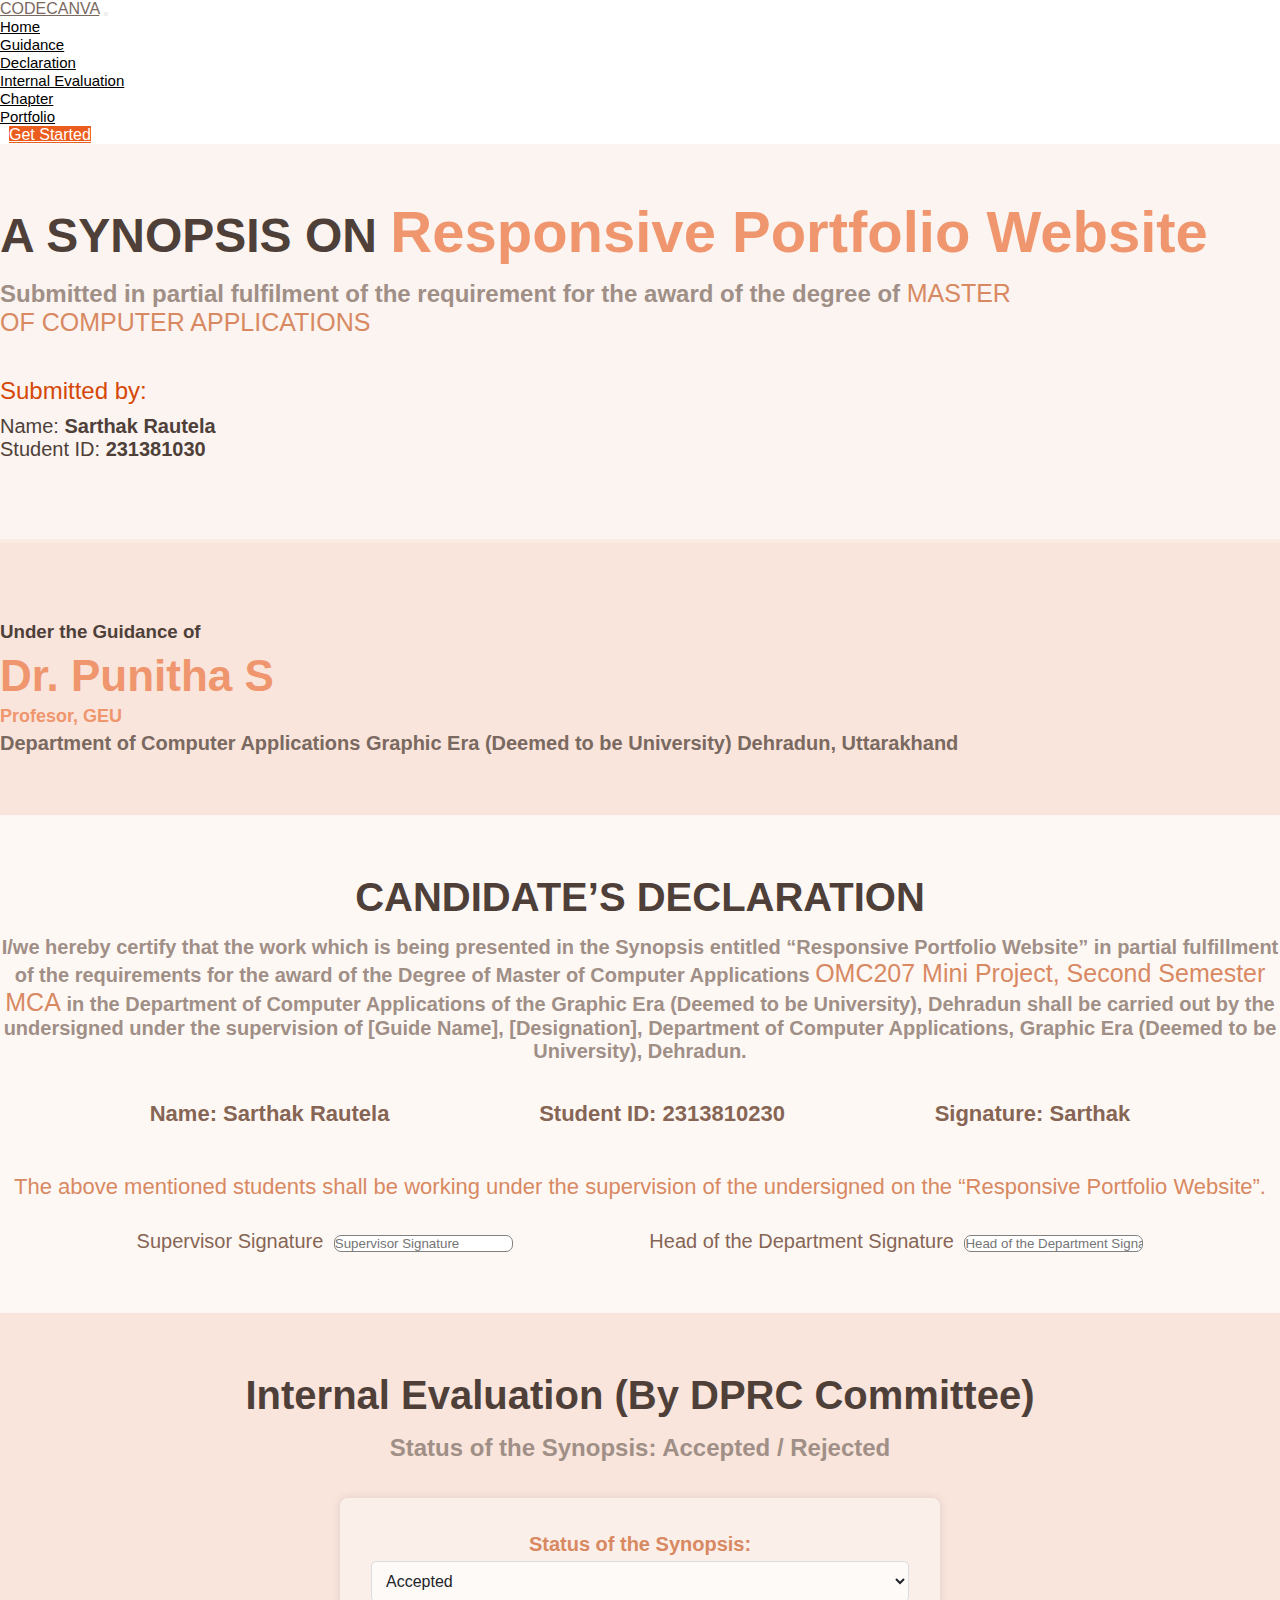
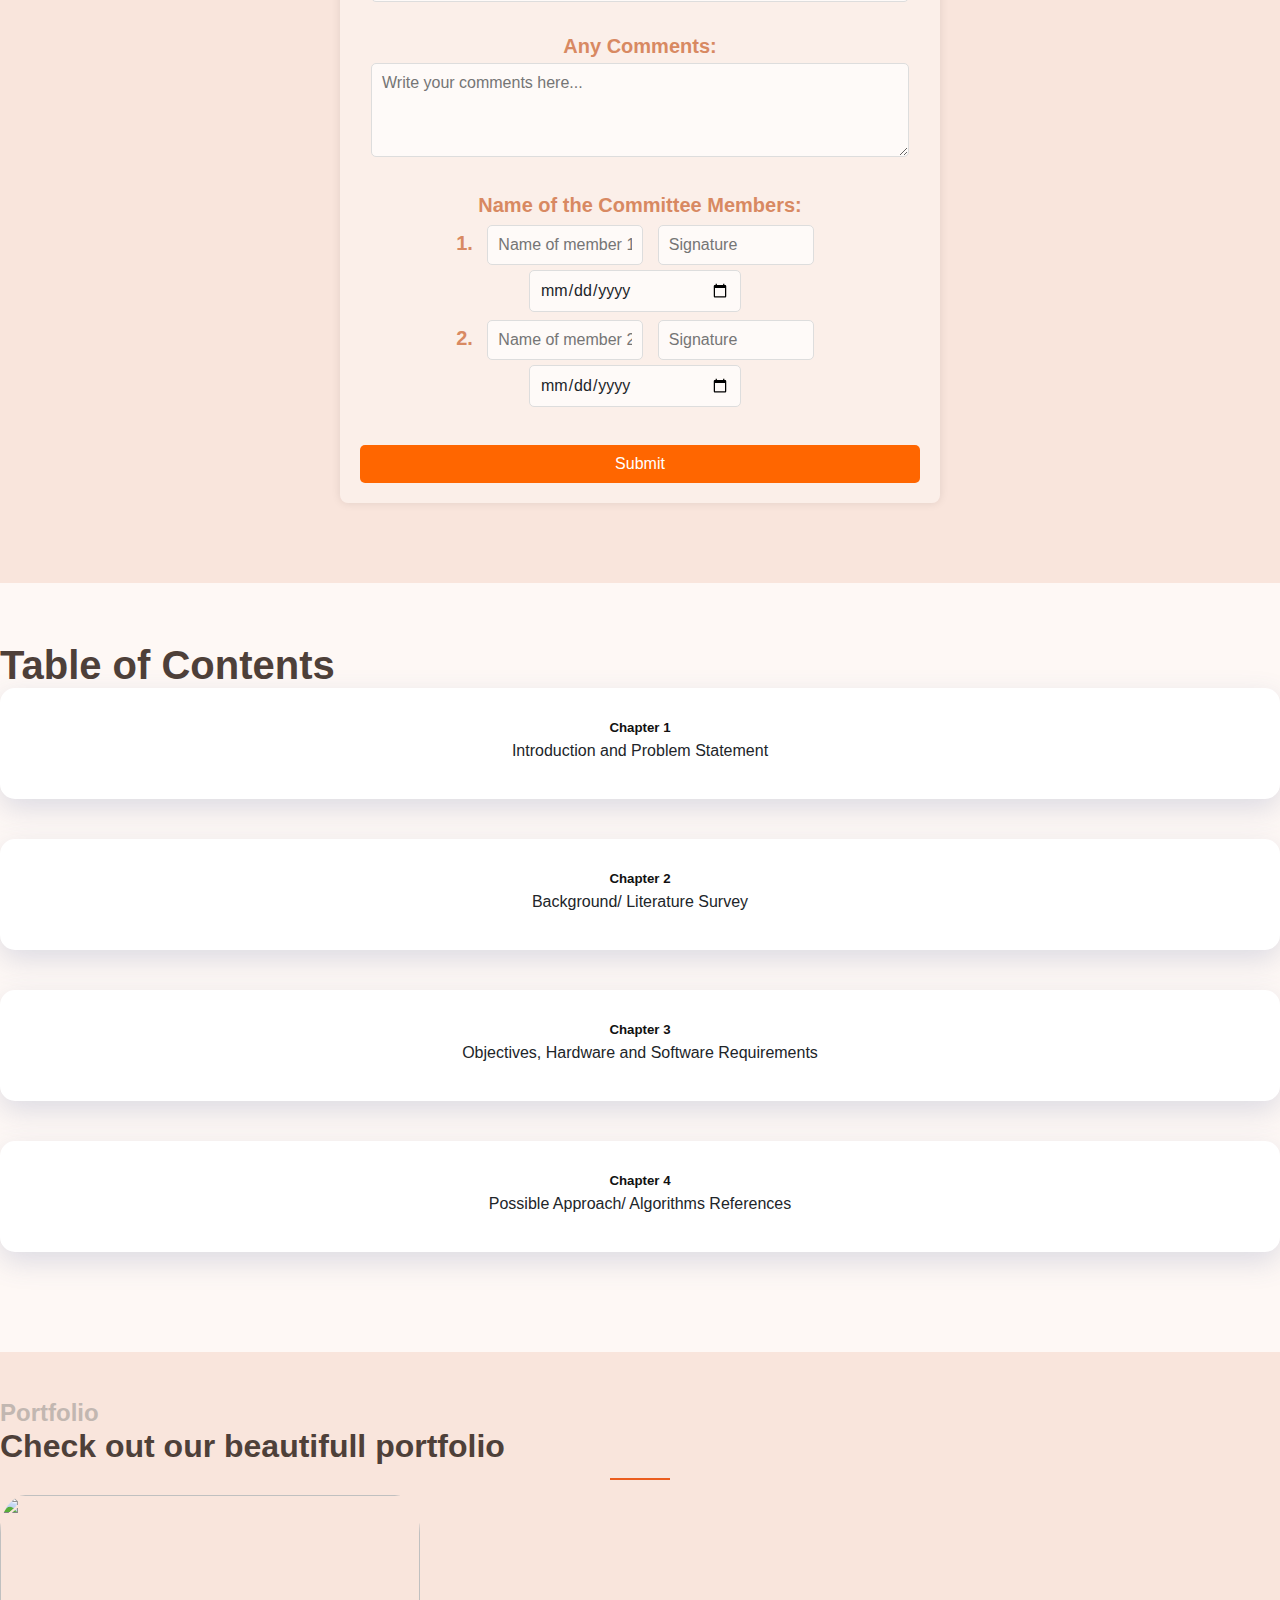
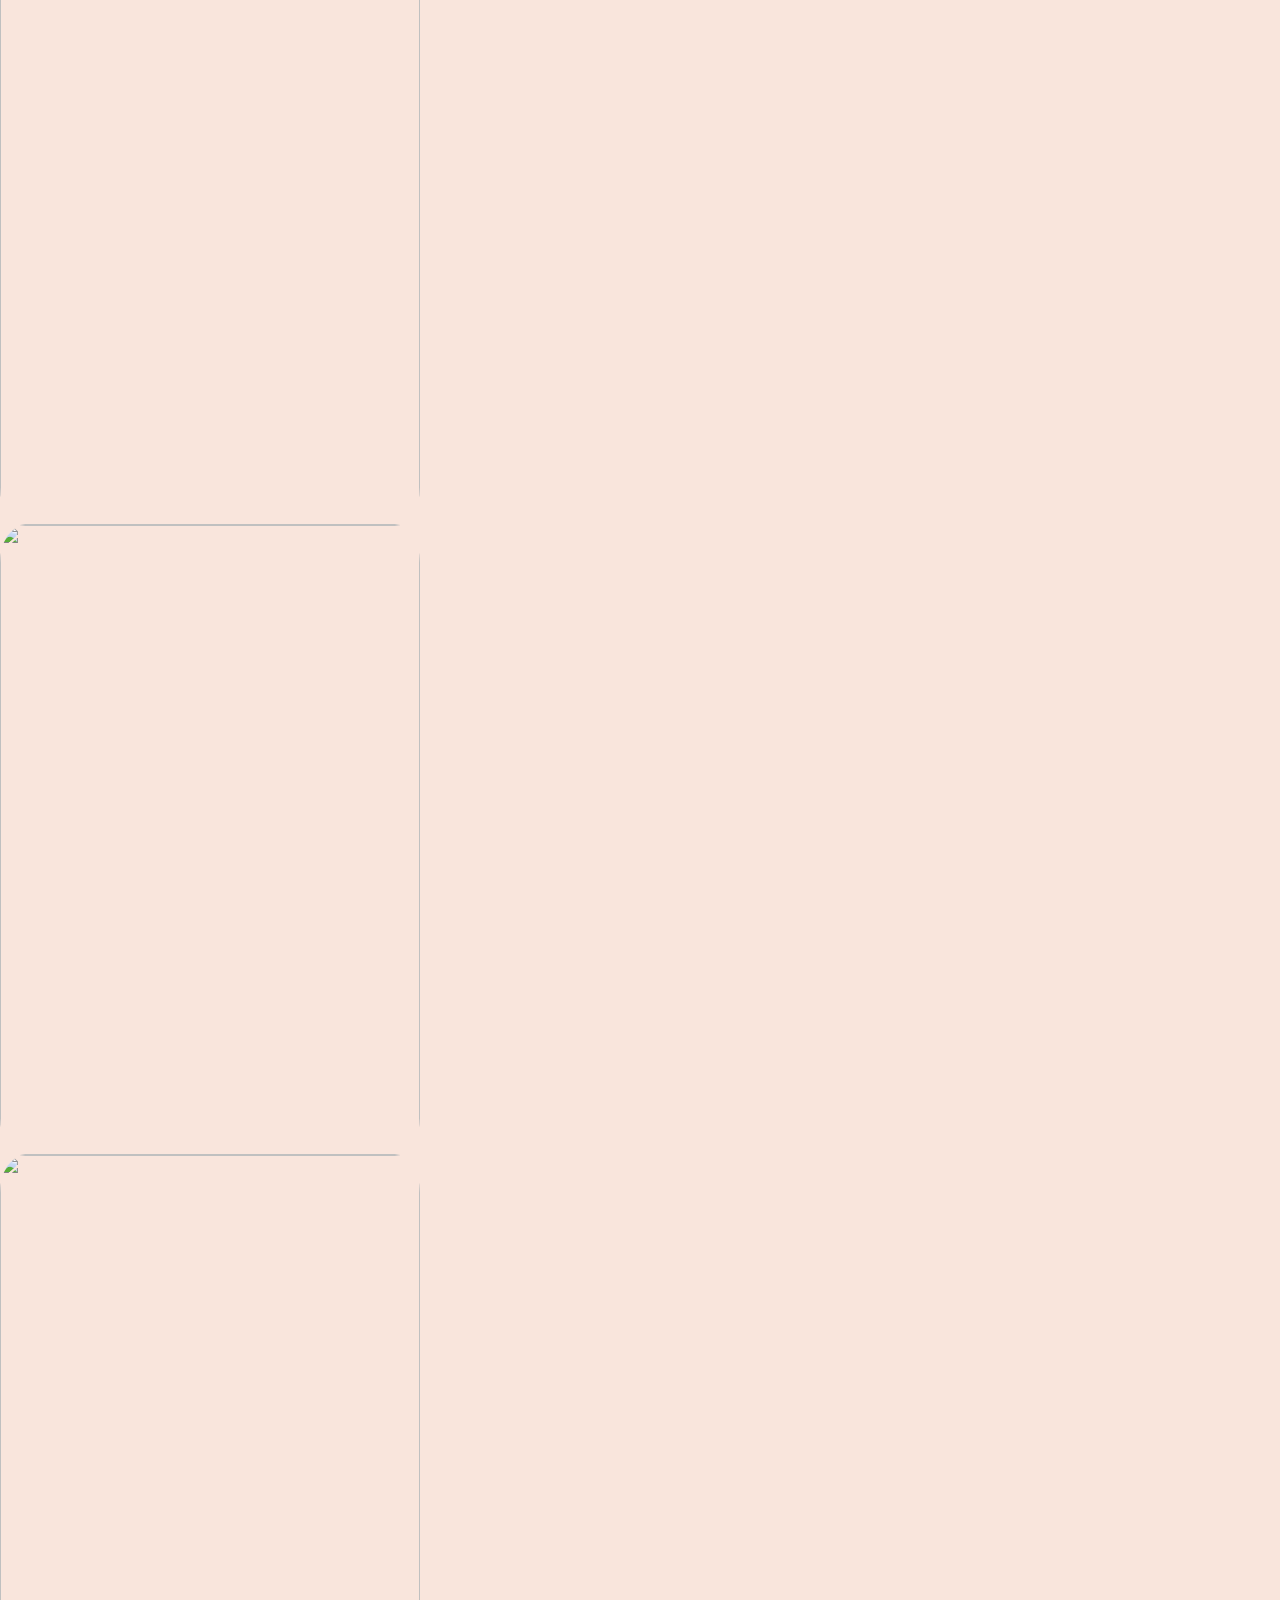
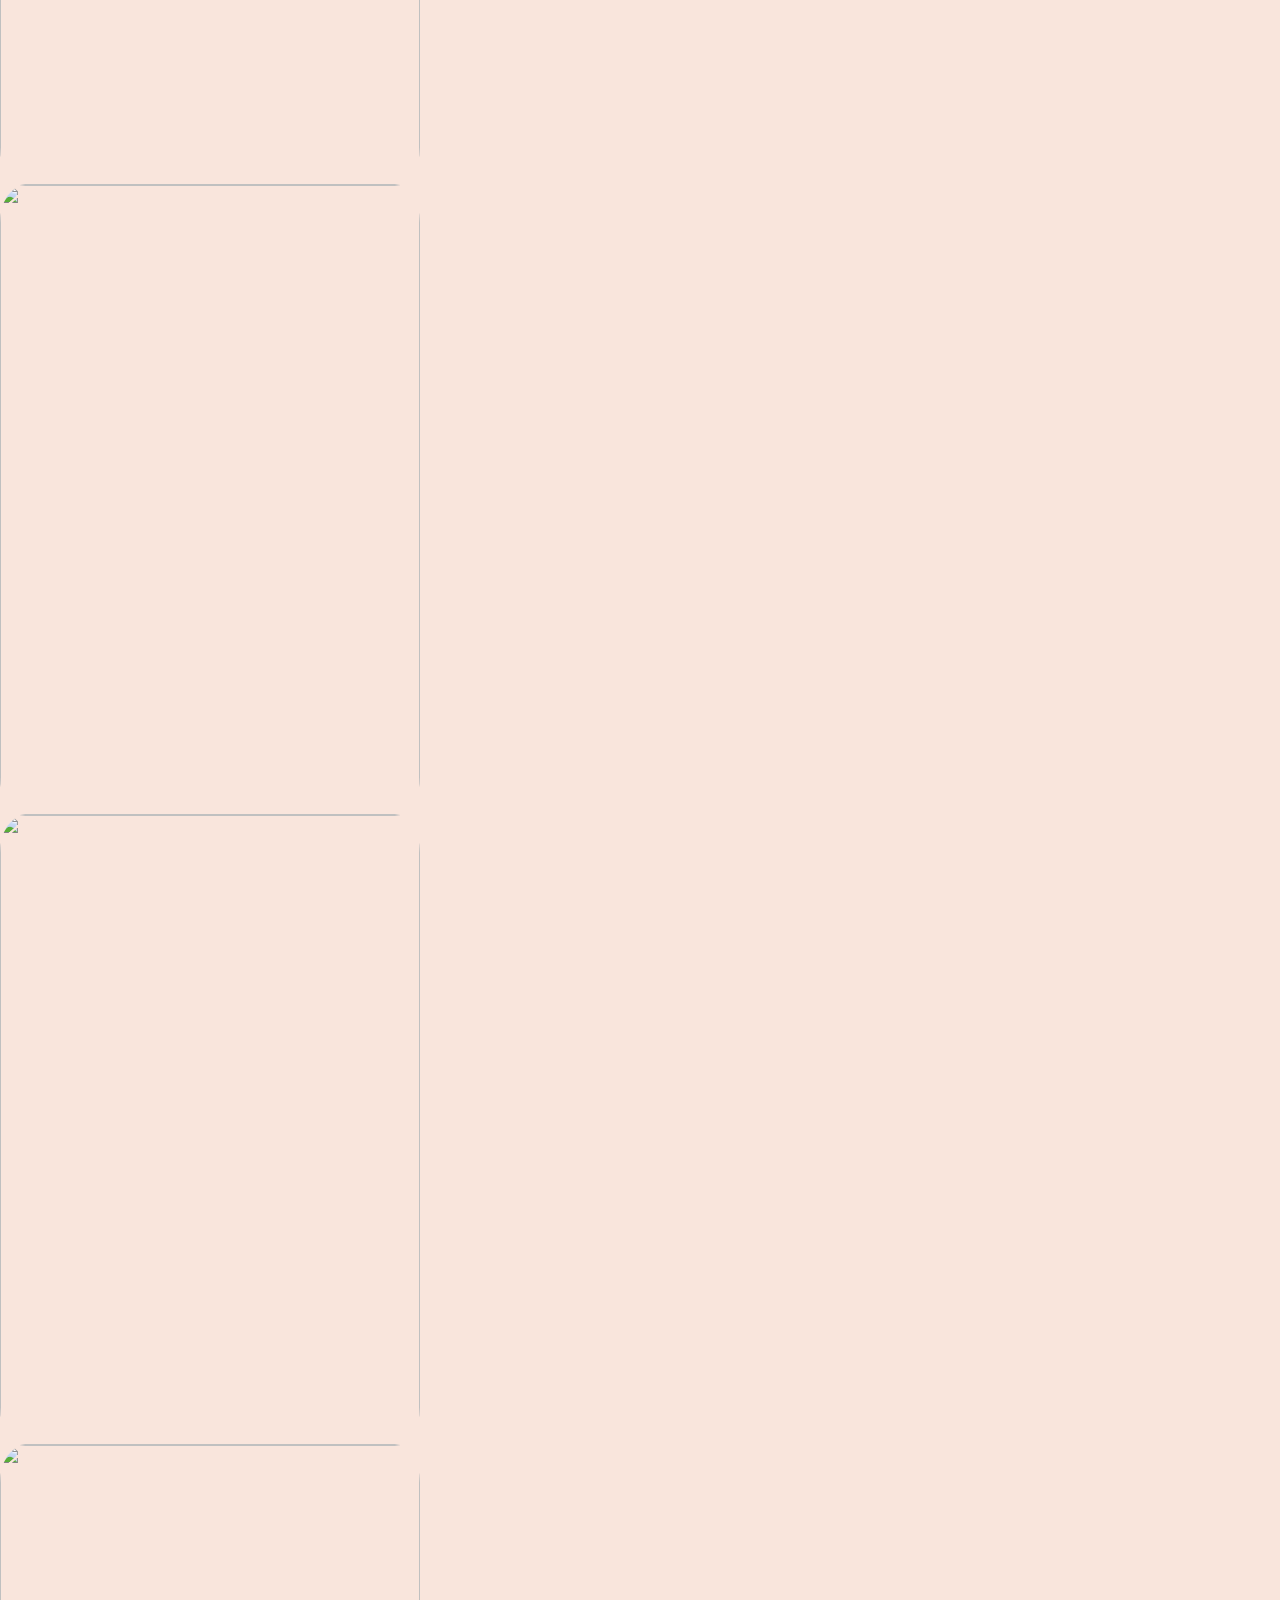
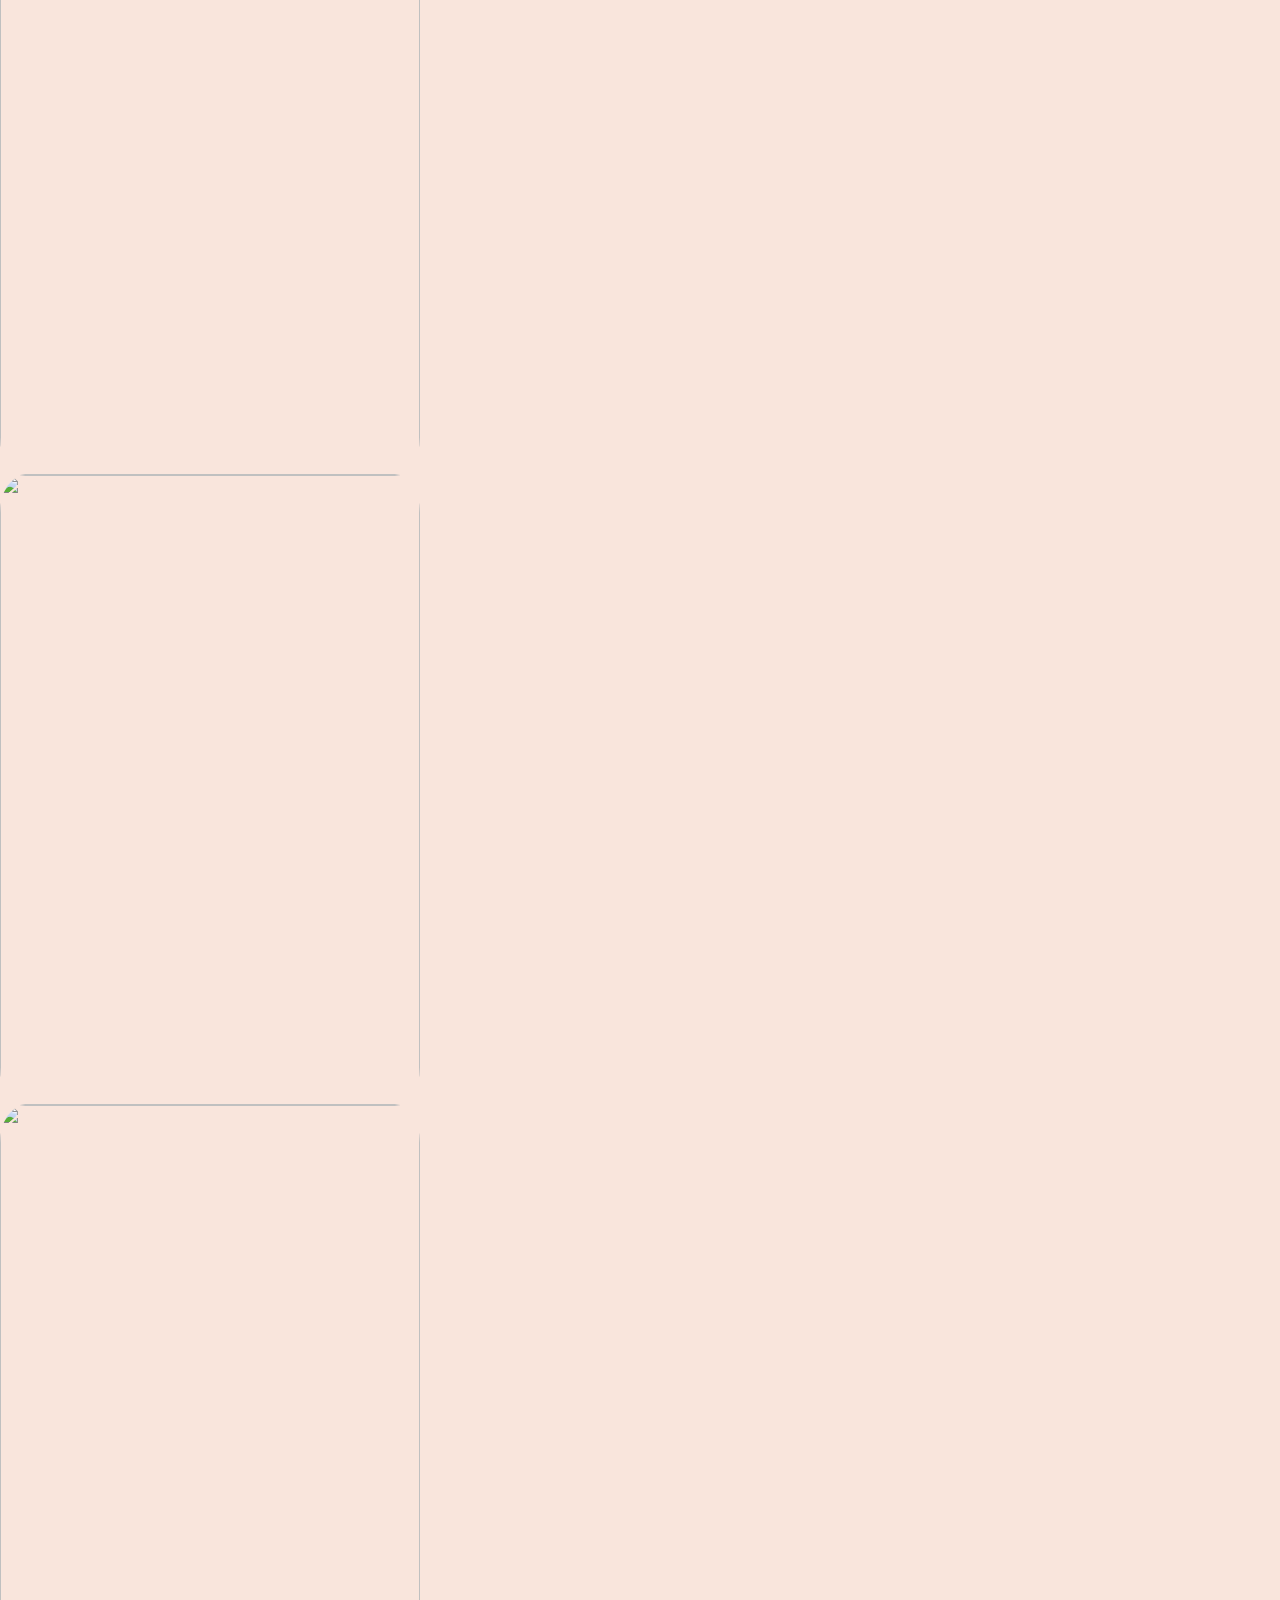
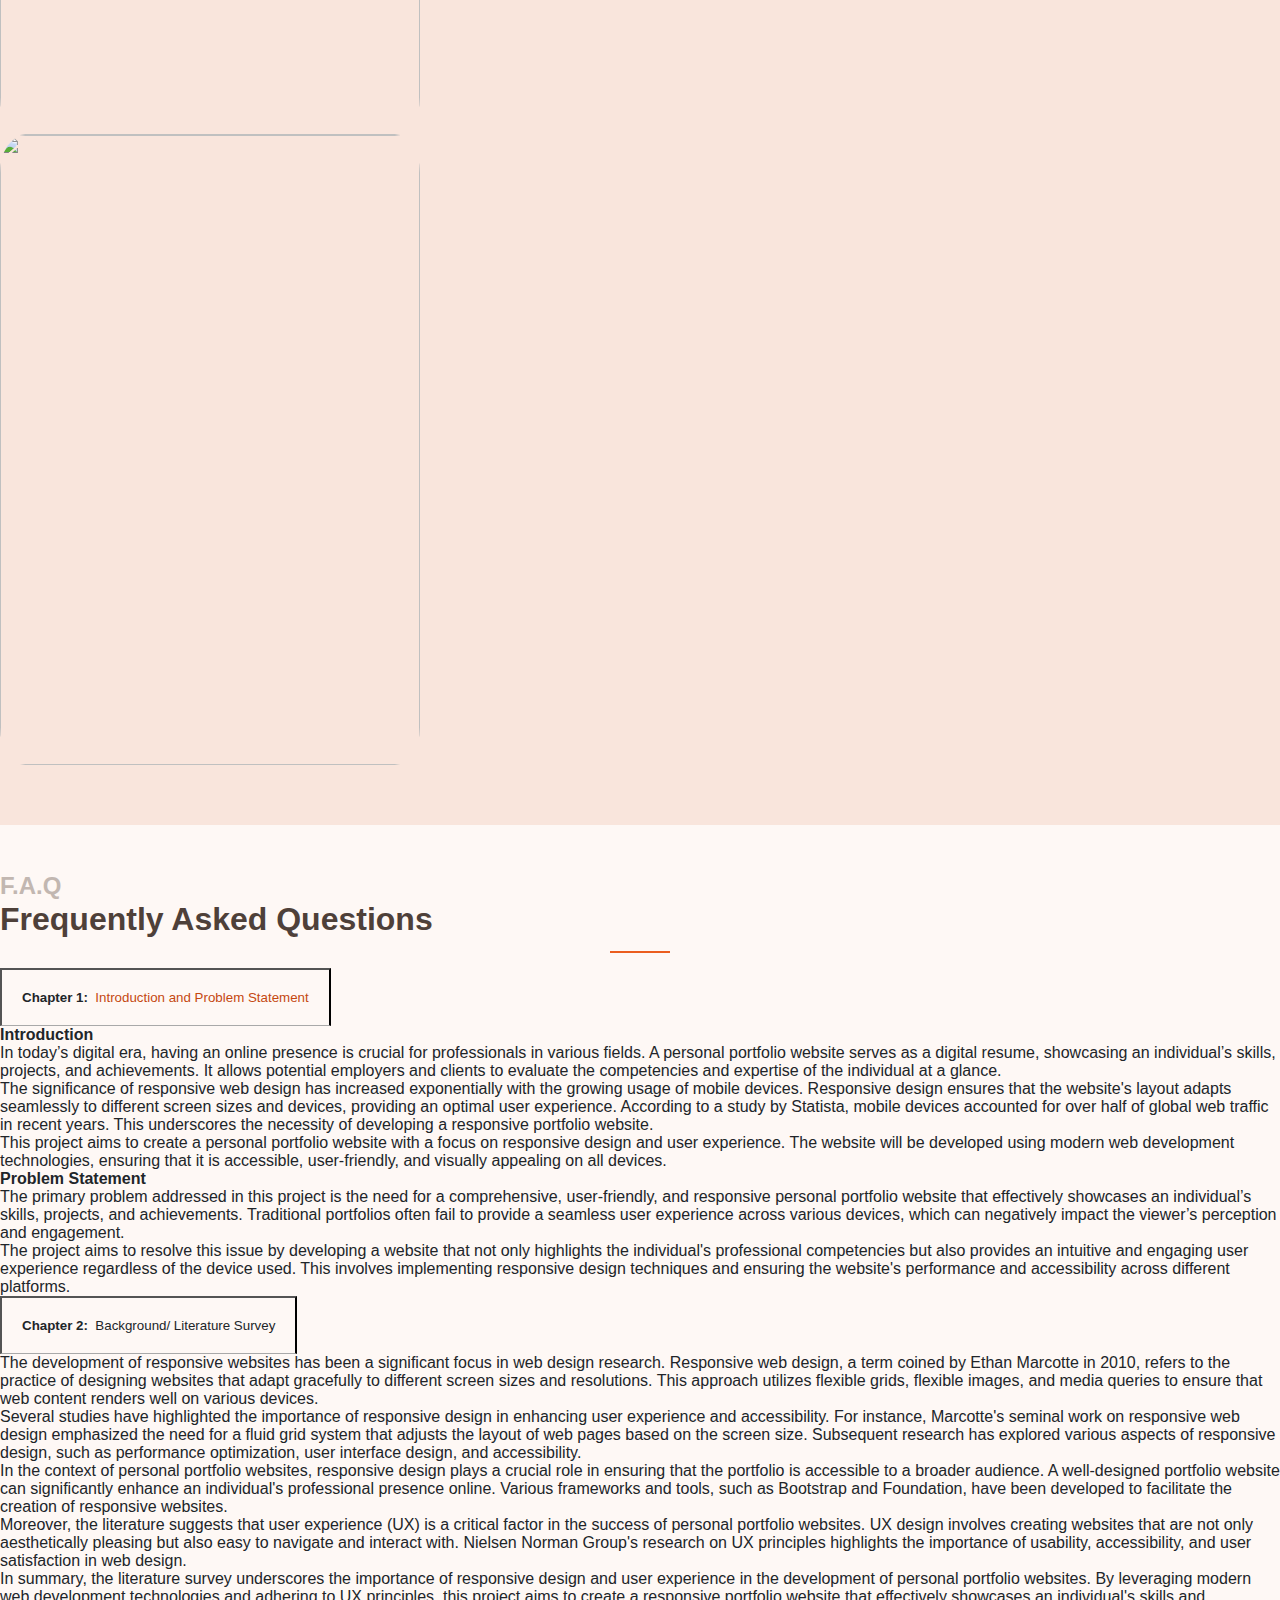
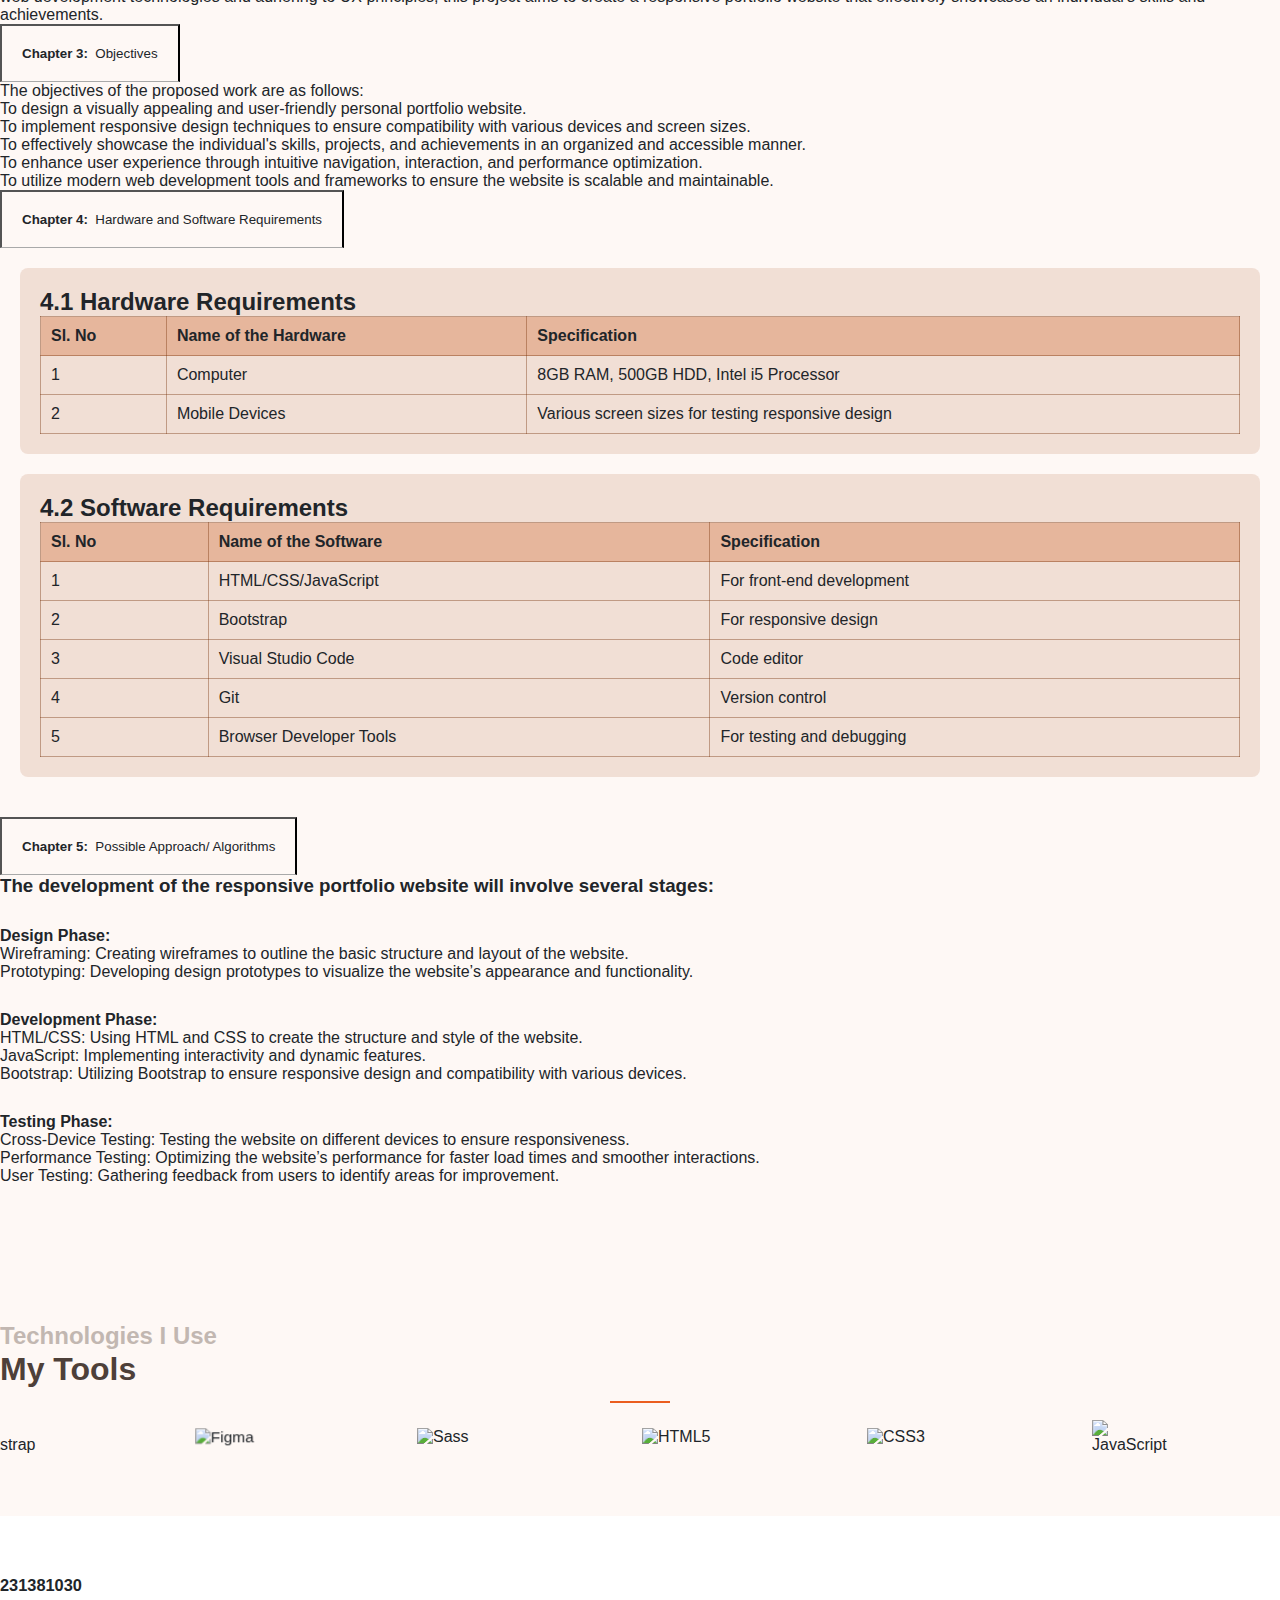
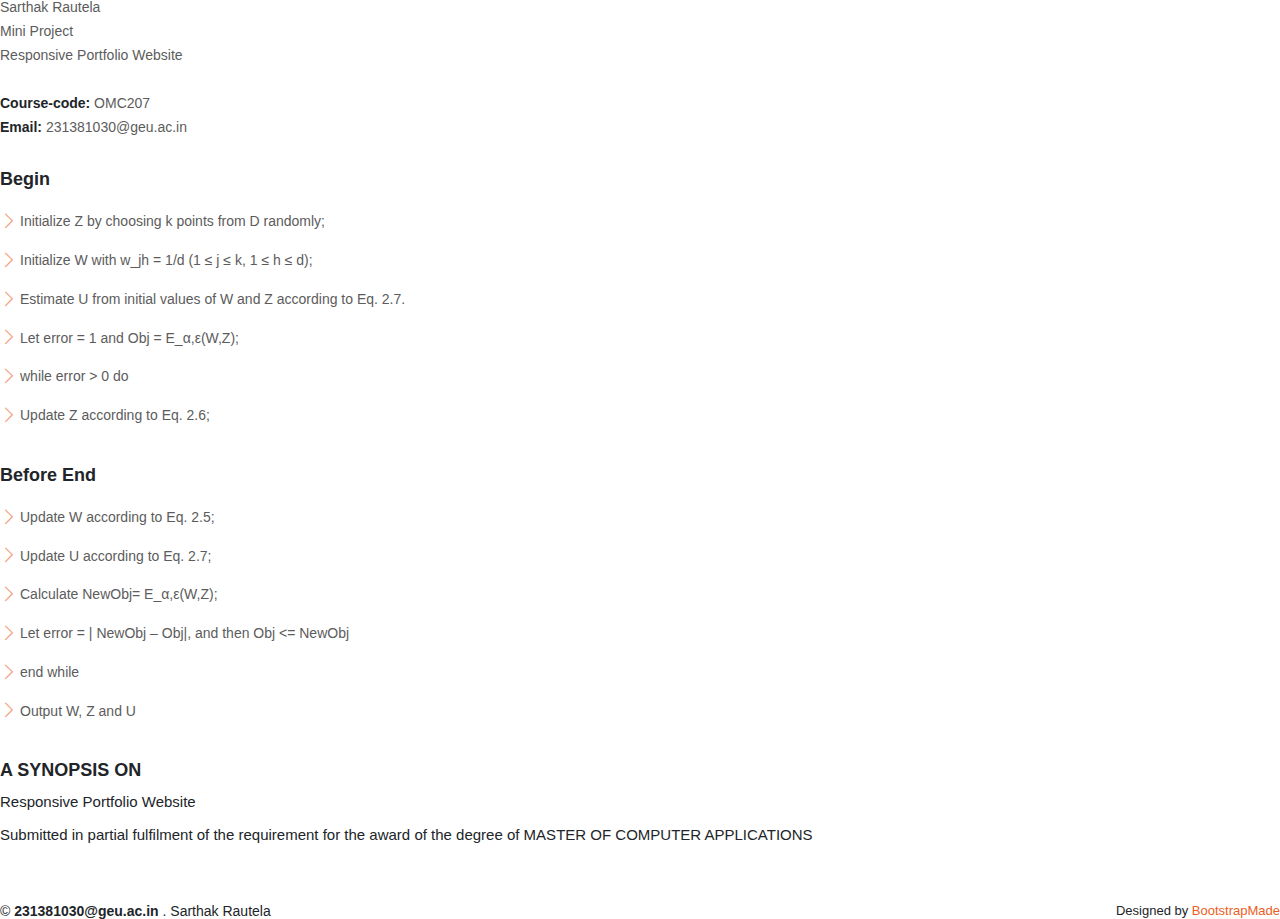
==== commit 2d318fa7: "html" ====
--- a/index.html
+++ b/index.html
@@ -54,59 +54,18 @@
 
                     <li class="nav-item">
                         <a class="nav-link nav-text active mx-2 scrollto" aria-current="page"
-                            href="#services">Services</a>
+                            href="#services">Chapter</a>
                     </li>
                     <li class="nav-item">
                         <a class="nav-link nav-text active mx-2 scrollto" aria-current="page"
                             href="#portfolio">Portfolio</a>
                     </li>
-                    <li class="nav-item">
-                        <a class="nav-link nav-text active mx-2 scrollto" aria-current="page" href="#team">Team</a>
-                    </li>
-
-                    <li class="nav-item dropdown">
-                        <a class="nav-link dropdown active mx-2 scrollto dropdown-toggle nav-text" id="navbarDropdown"
-                            role="button" aria-current="page" data-bs-toggle="dropdown" aria-expanded="false"
-                            href="#">Drop Down</a>
-
-                        <ul class="dropdown-menu" aria-labelledby="navbarDropdown">
-
-                            <li><a class="dropdown-item nav-link" href="#">Drop Down 1</a></li>
-
-                            <!-- drop down end  -->
-
-                            <li class=" btn-group dropend"><a
-                                    class="dropdown-item1 nav-link nav-text active dropdown-toggle" id="navbarDropdown"
-                                    type="button" data-bs-toggle="dropdown" aria-expanded="false" href="#">Drop Down
-                                    Down</a>
-
-                                <ul class="dropdown-menu ">
-
-                                    <li><a class="dropend-item nav-link" href="#">Drop Down A</a></li>
-                                    <li><a class="dropdown-item nav-link" href="#">Drop Down B</a></li>
-                                    <li><a class="dropdown-item nav-link" href="#">Drop Down C</a></li>
-                                    <li><a class="dropdown-item nav-link" href="#">Drop Down D</a></li>
-
-                                </ul>
-
-                            </li>
-
-                            <li><a class="dropdown-item nav-link" href="#">Drop Down 2</a></li>
-                            <li><a class="dropdown-item nav-link" href="#">Drop Down 3</a></li>
-                            <li><a class="dropdown-item nav-link" href="#">Drop Down 4</a></li>
-
-                        </ul>
-
-                    </li>
-                    <li class="nav-item">
-                        <a class="nav-link mx-2 scrollto nav-text" aria-current="page" href="#contact">Contact</a>
-                    </li>
 
                 </ul>
 
                 <div>
                     <a type="button" class="btn btn-color py-2 px-3 rounded-pill"
-                        href="https://www.upwork.com/freelancers/~01103db1f8d0276dcf?mp_source=share">Get Started</a>
+                        href="#">Get Started</a>
                 </div>
 
             </div>
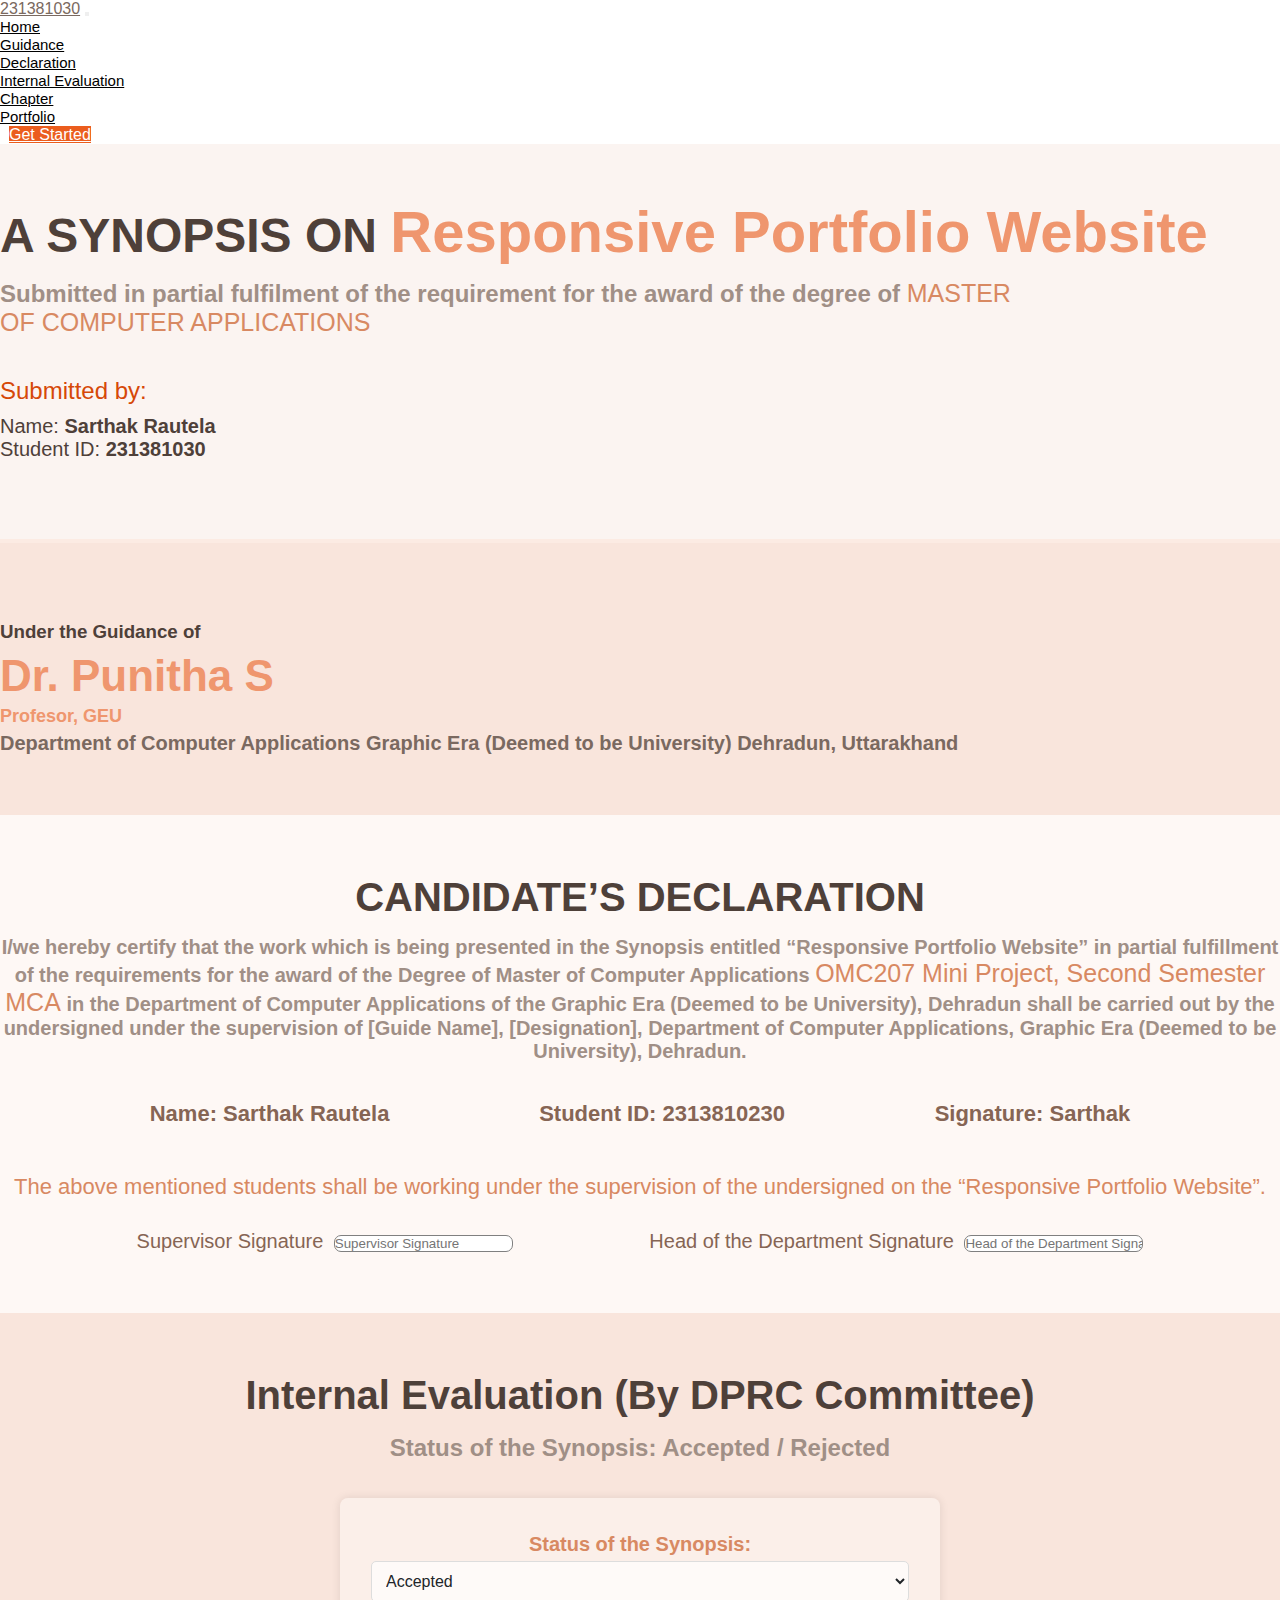
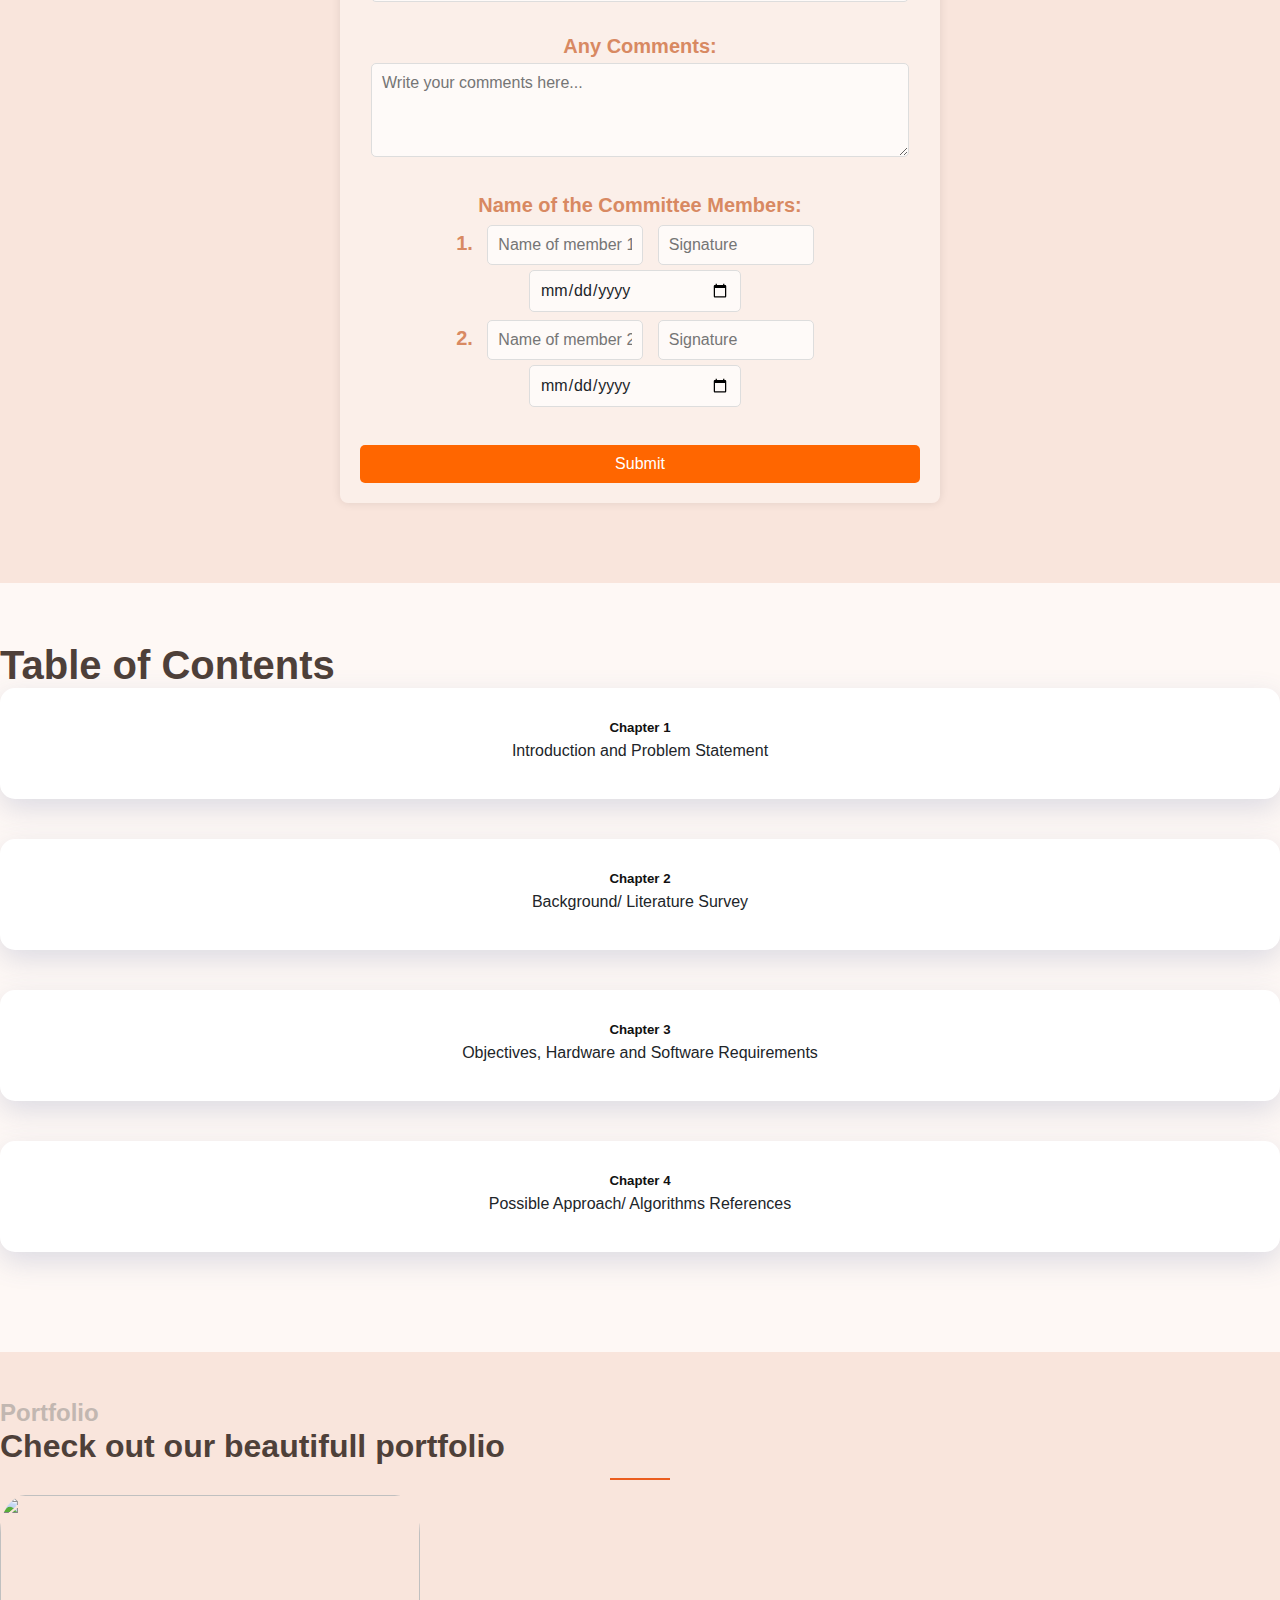
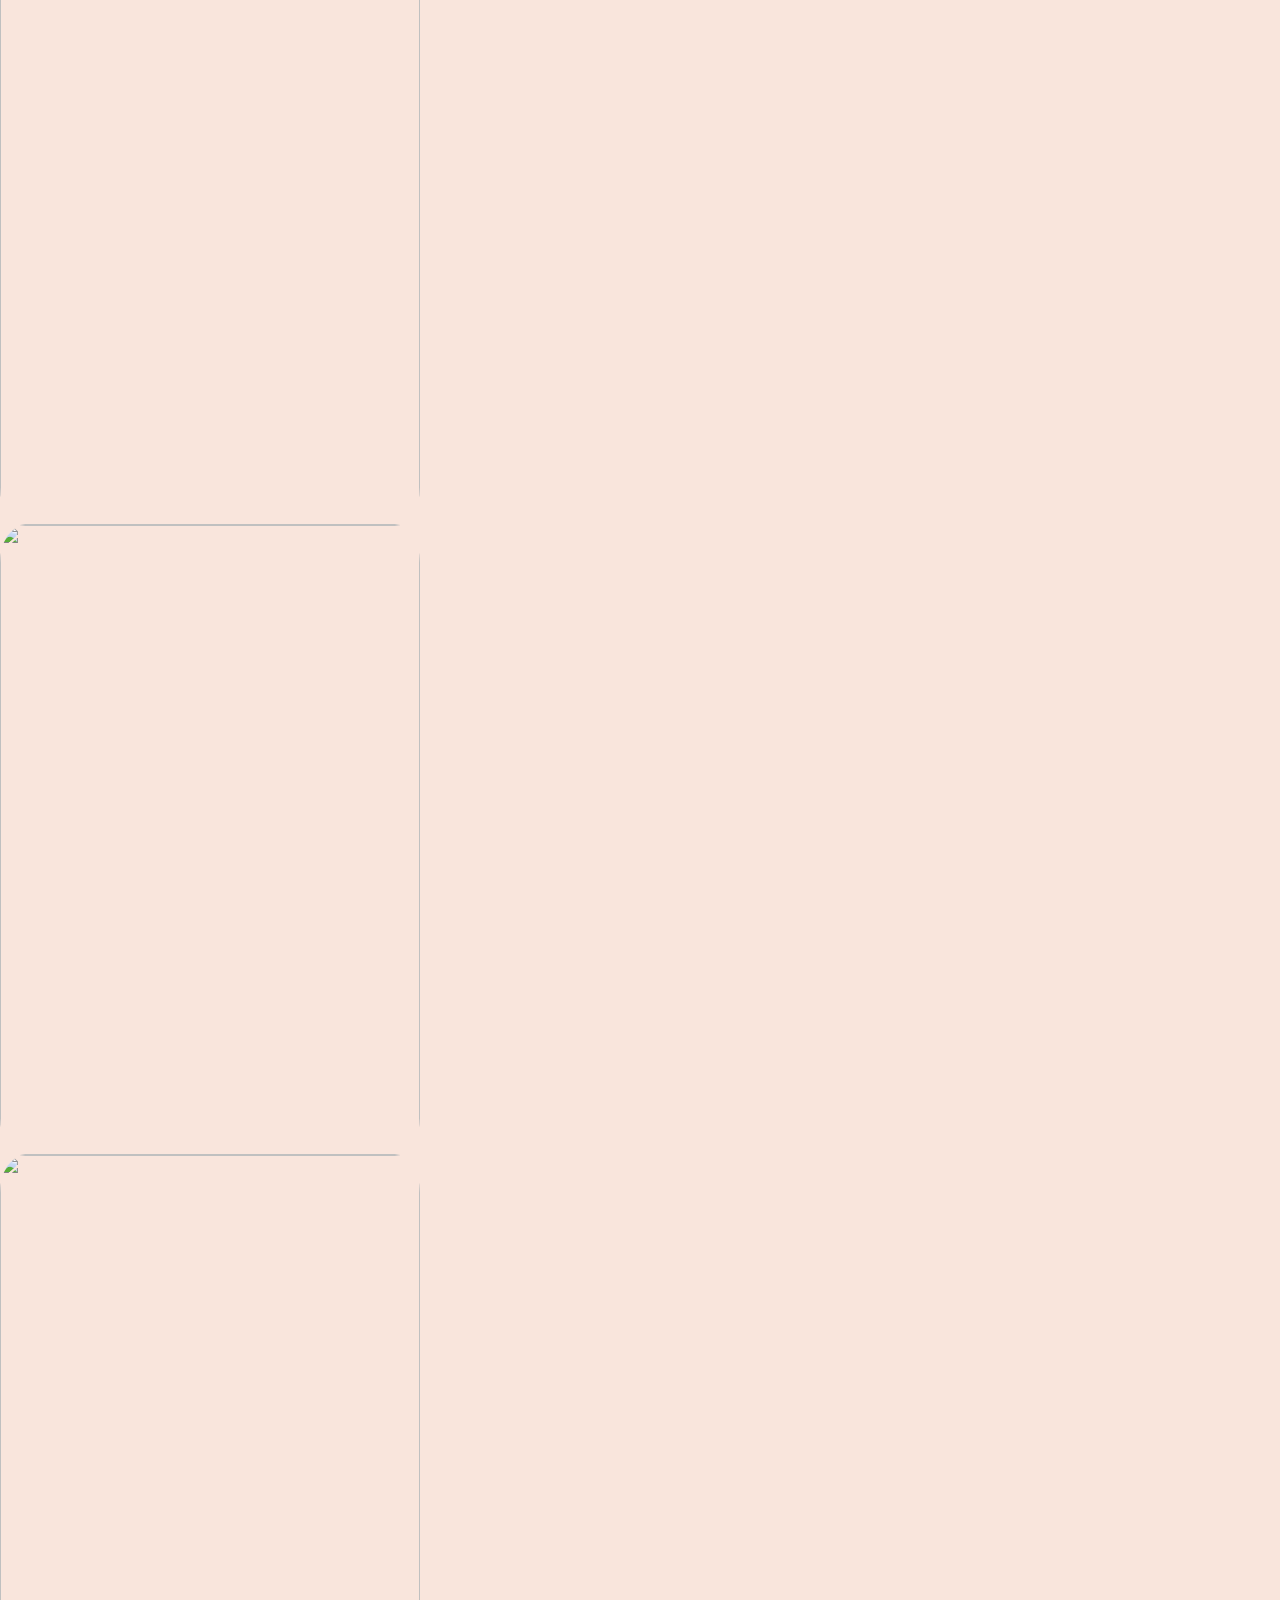
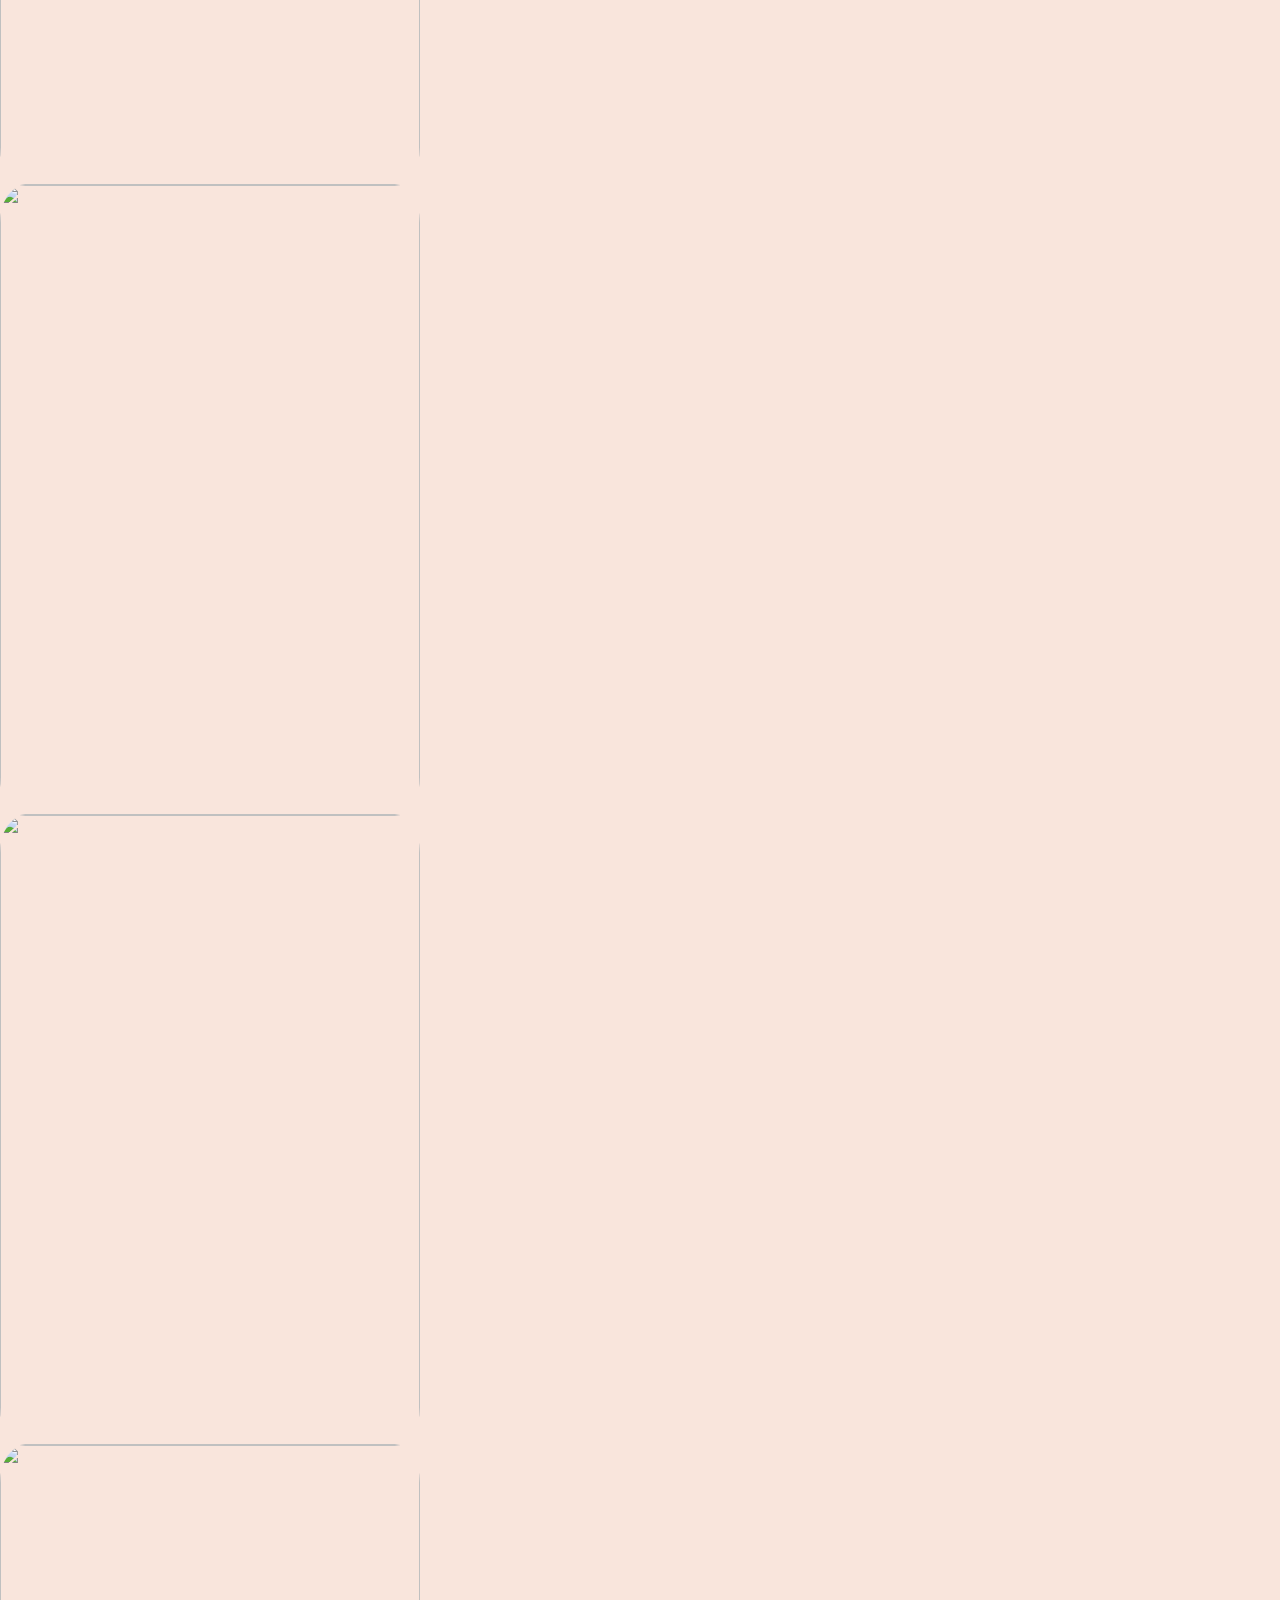
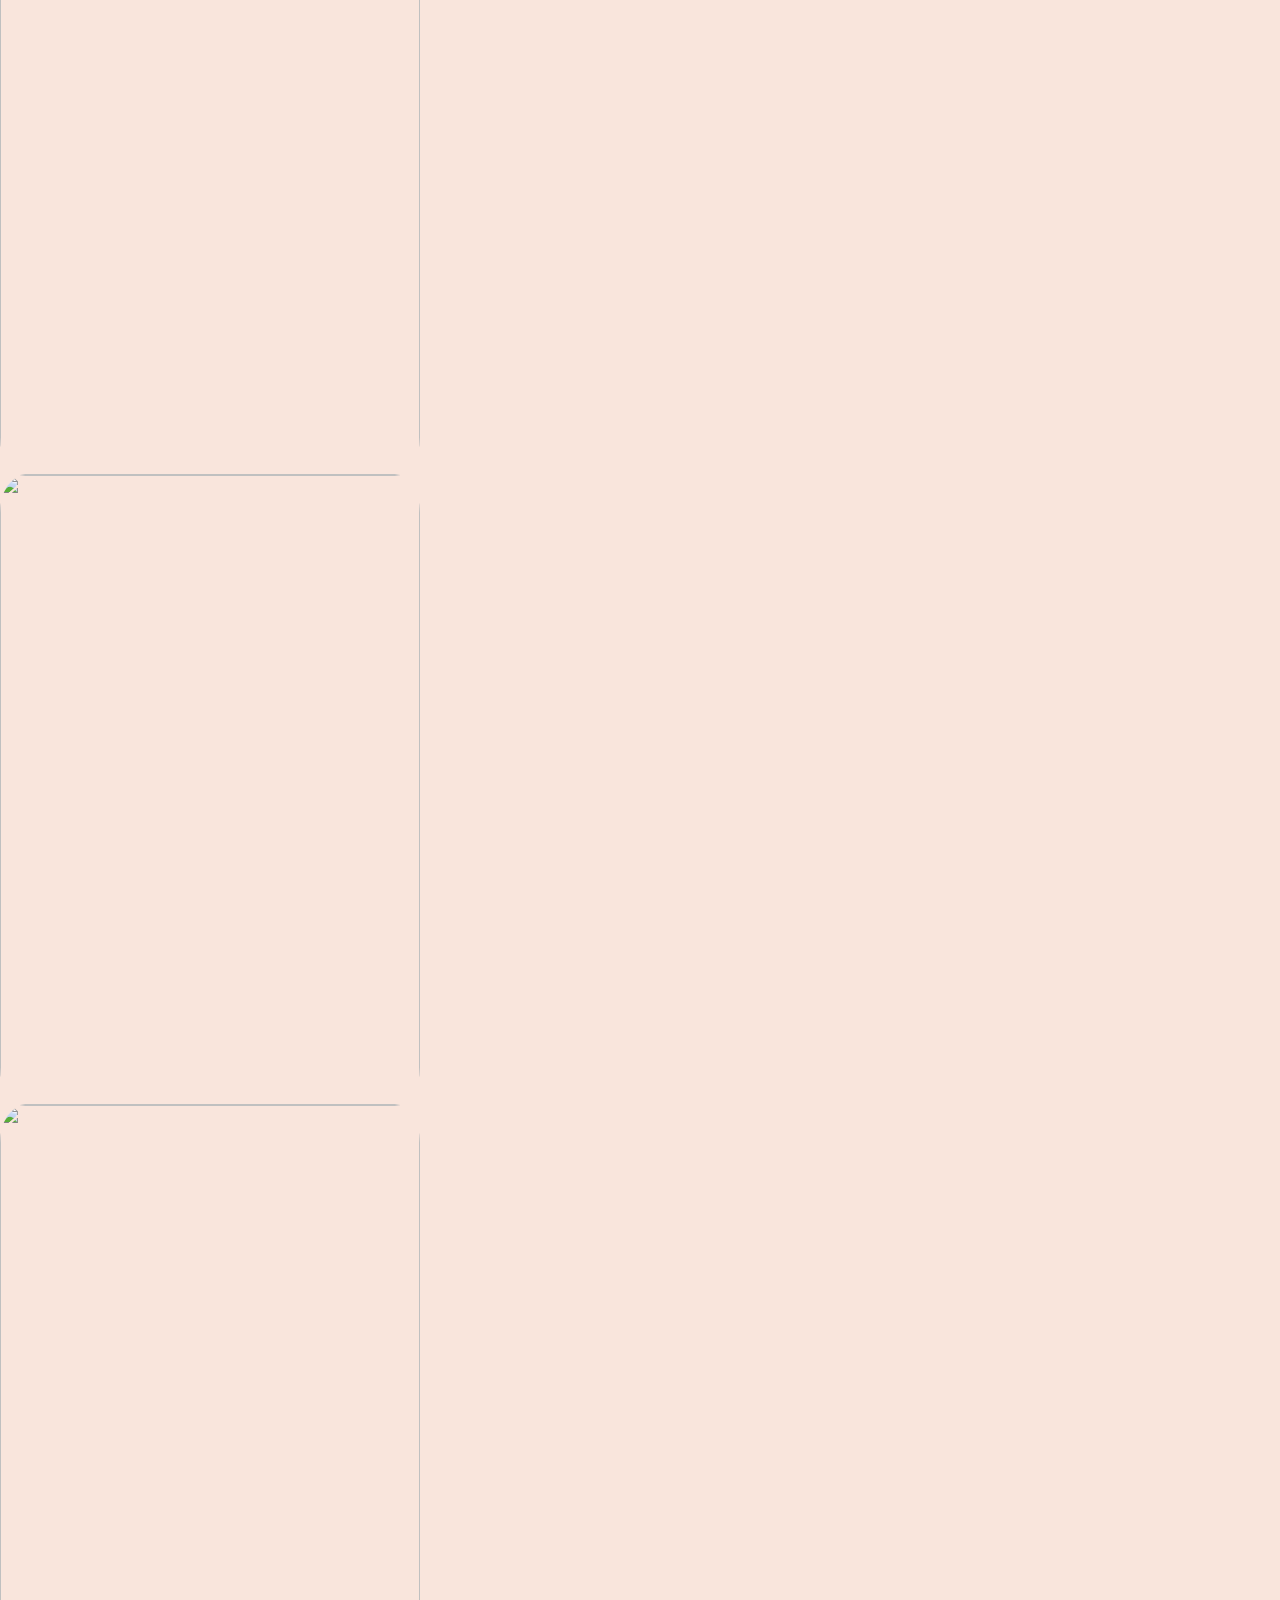
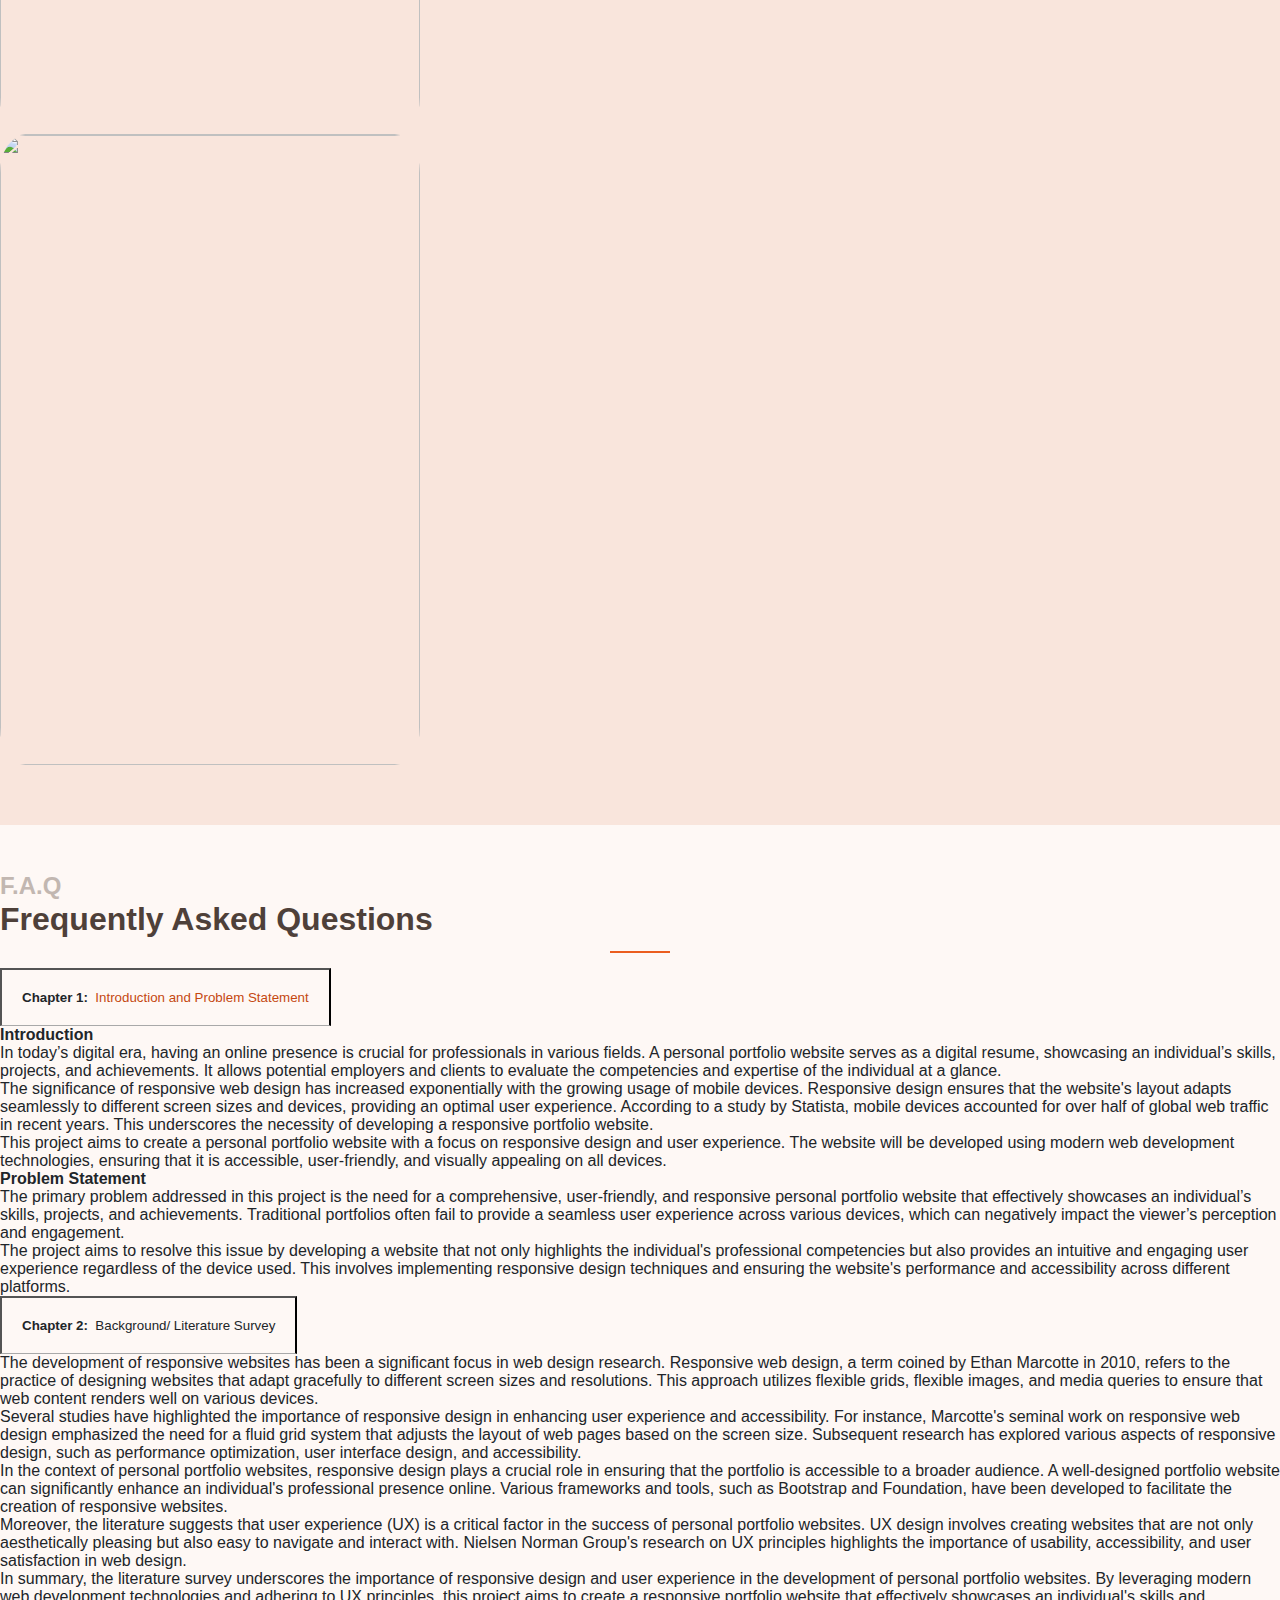
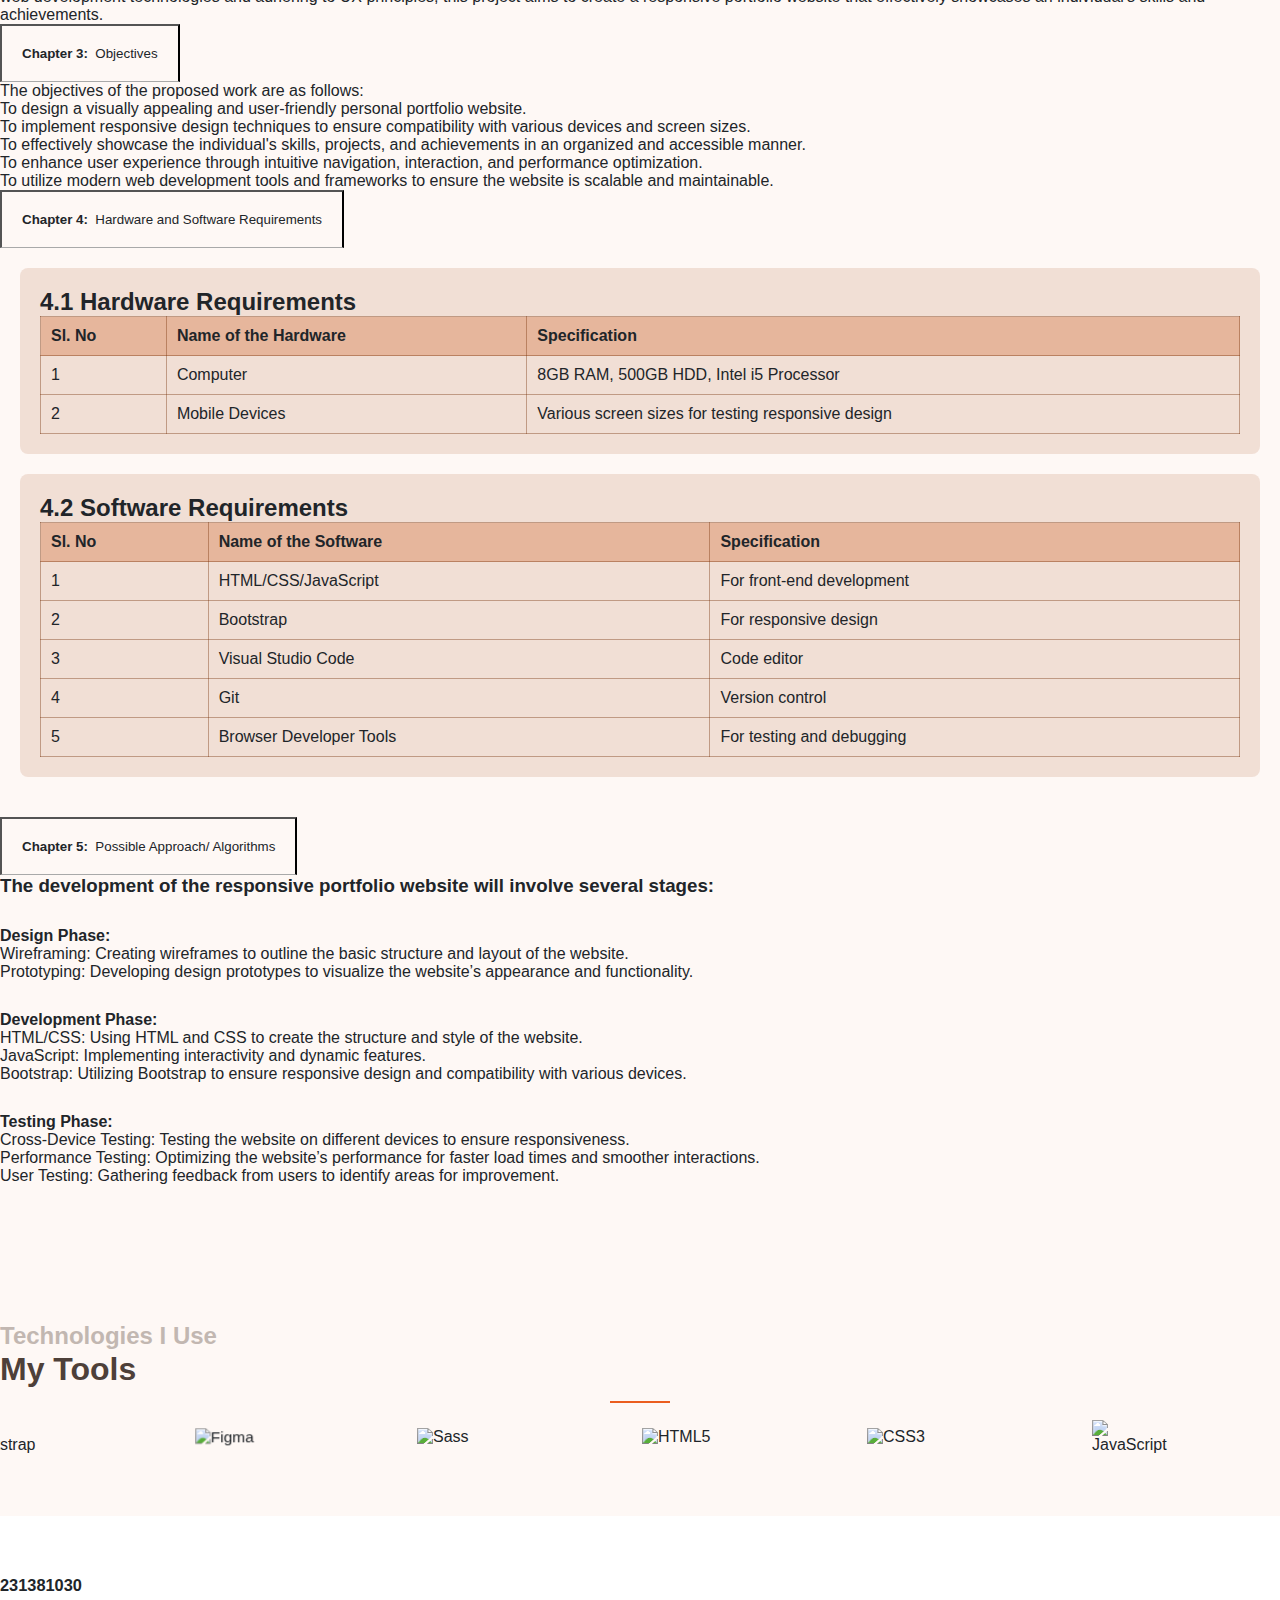
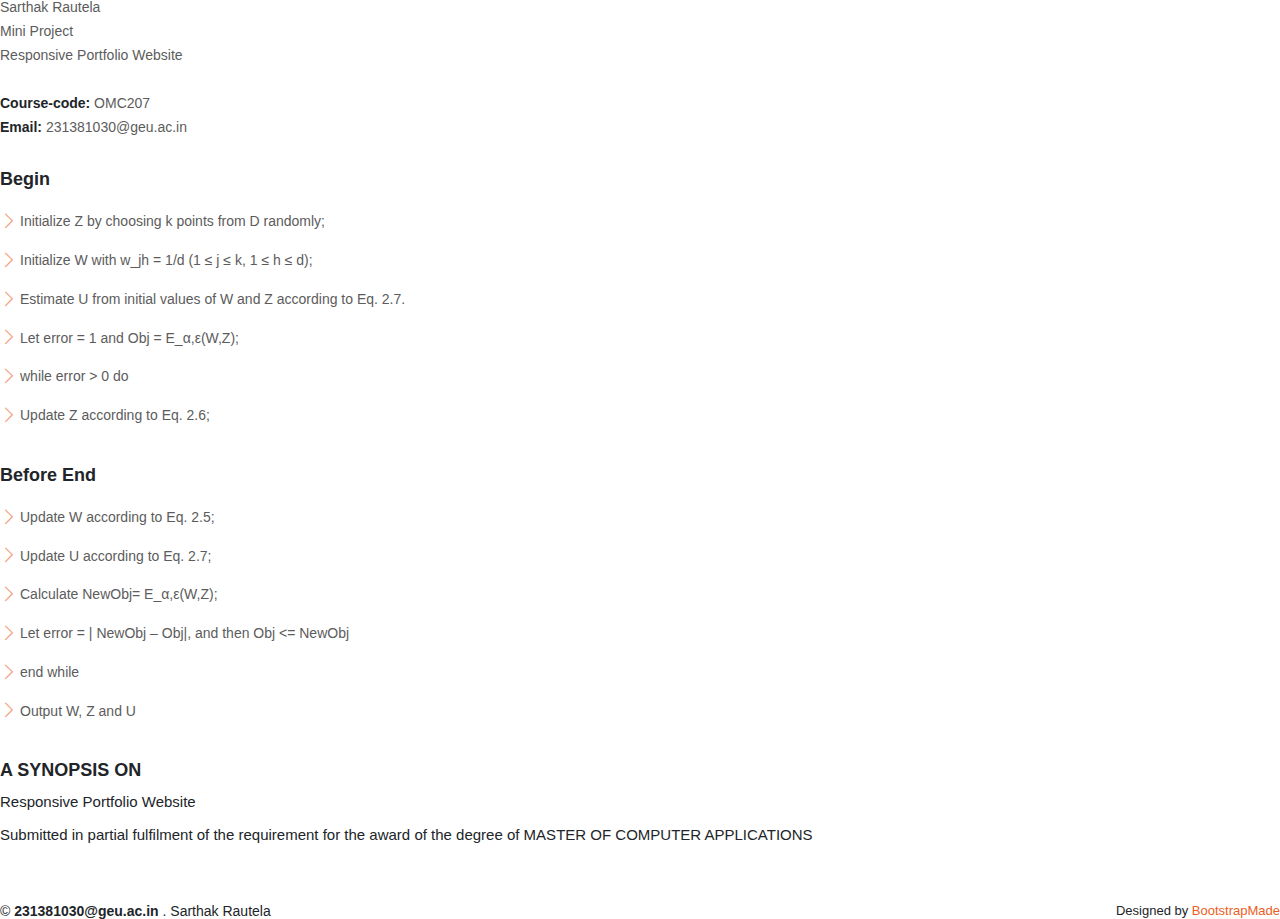
==== commit 5325c9e0: "name" ====
--- a/index.html
+++ b/index.html
@@ -26,7 +26,7 @@
 
     <nav id="navbar-spy-setting head" class="navbar navbar-expand-lg py-3 navbar-light bg-white sticky-top">
         <div class="container justify-content-between">
-            <a class="navbar-brand" href="#home">CODECANVA</a>
+            <a class="navbar-brand" href="#home">231381030</a>
             <button class="navbar-toggler" type="button" data-bs-toggle="collapse" data-bs-target="#navbarResponsive"
                 aria-controls="navbarResponsive" aria-expanded="false" aria-label="Toggle navigation">
                 <span class="navbar-toggler-icon"></span>
